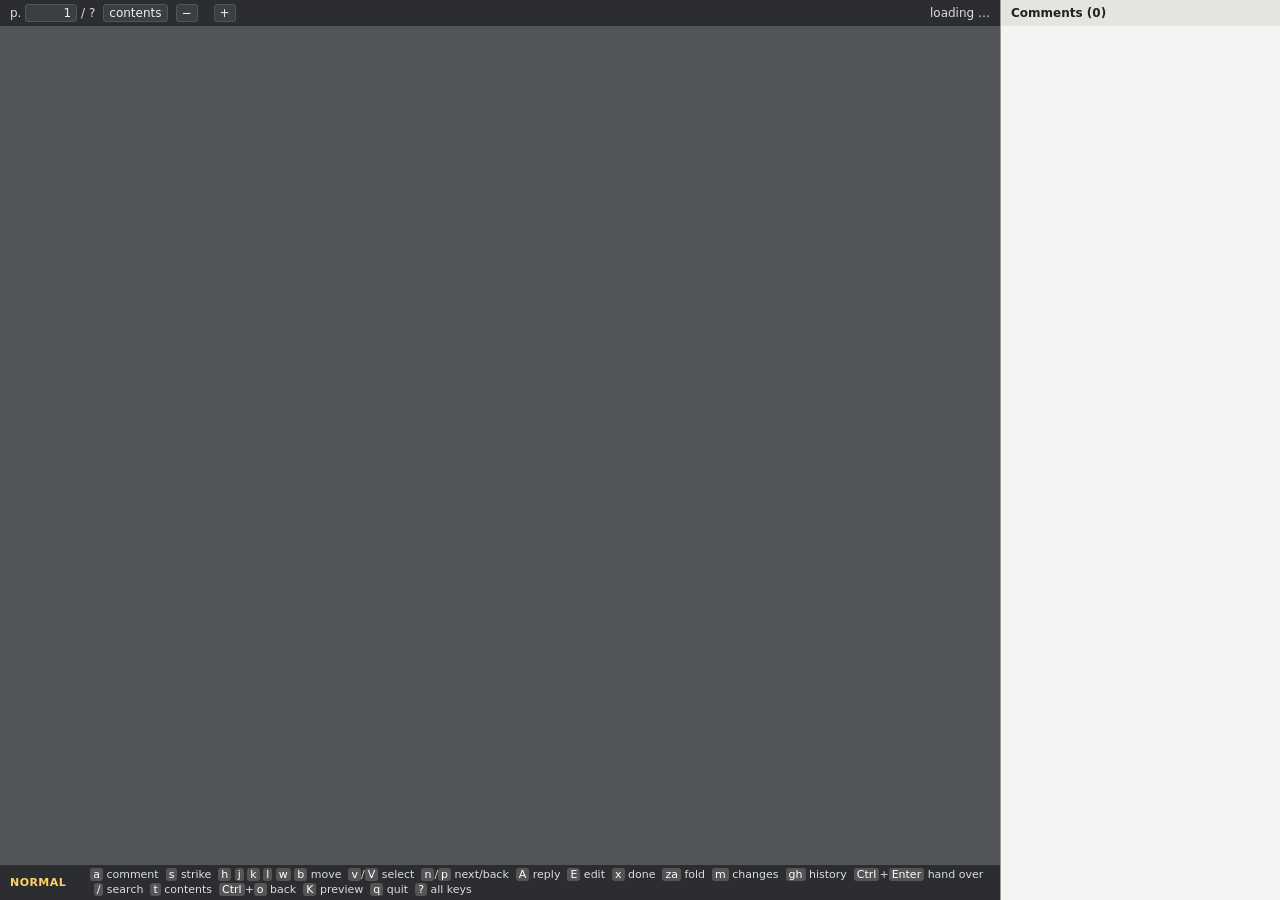
==== just_doc/web/index.html @ 3906ae43 "viewer: mark a comment done with x An answer that needs no reply stays open until the assistant mark" ====
<!doctype html>
<html lang="en">
<head>
<meta charset="utf-8">
<title>just-doc</title>
<link rel="stylesheet" href="pdfjs/pdf_viewer.css">
<style>
  :root { --side: 280px; --bar: 26px; }
  body.no-side { --side: 0px; }
  body.no-side #side { display: none; }
  body.no-hl .pg .hl div:not(.on) { display: none; }
  body.single .pg:not(.show) { display: none; }
  html, body { margin: 0; background: #525659; font: 14px/1.4 system-ui, sans-serif; color: #222; }
  #bar { position: fixed; top: 0; left: 0; right: var(--side); height: var(--bar); z-index: 20;
         background: #2b2d30; color: #ddd; display: flex; align-items: center; gap: 8px; padding: 0 10px;
         box-sizing: border-box; white-space: nowrap; overflow: hidden; font-size: 12px; }
  #bar input, #bar select, #bar button { background: #3c3f41; color: #eee; border: 1px solid #555;
         border-radius: 3px; padding: 0 5px; font: inherit; }
  #bar input { width: 40px; text-align: right; }
  #bar select { max-width: 260px; }
  #foot { position: fixed; left: 0; right: var(--side); bottom: 0; min-height: 22px; z-index: 20; background: #2b2d30;
          color: #ddd; display: flex; align-items: center; flex-wrap: wrap; gap: 2px 12px; padding: 3px 10px;
          box-sizing: border-box; font-size: 11px; line-height: 1.3; }
  #keys { flex: 1; min-width: 0; }
  #mode { color: #ffd166; font-weight: 700; text-transform: uppercase; letter-spacing: .04em; flex: none; }
  #bar kbd, #foot kbd { background: #555; border-radius: 3px; padding: 0 5px; color: #fff; font: inherit; }
  #foot kbd { padding: 0 3px; }
  #status { margin-left: auto; }
  #toast { position: fixed; left: calc((100% - var(--side)) / 2); bottom: 48px; transform: translateX(-50%); z-index: 40;
           background: #1f7a3a; color: #fff; padding: 10px 18px; border-radius: 6px; font-size: 15px;
           box-shadow: 0 4px 16px rgba(0,0,0,.4); display: none; }
  #toast.err { background: #b00020; }
  #status.err { color: #ff6b6b; font-weight: bold; }
  #hint { color: #ffd166; }
  #past { display: none; border-radius: 10px; padding: 1px 10px; font-weight: 700; background: #fff; color: #6a3fa0; }
  body.past #past { display: inline-block; }
  body.past #bar { background: #6a3fa0; }
  #news { display: none; border-radius: 10px; padding: 1px 10px; font-weight: 700; background: #555; color: #ddd; }
  #news.wait, #news.new, #news.agent { display: inline-block; }
  #news.agent { background: #1f7a3a; color: #fff; }
  #news.ready { display: inline-block; background: #1f9a45; color: #fff; font-size: 15px; padding: 2px 14px;
                box-shadow: 0 0 0 3px rgba(31, 154, 69, .35); }
  #news.lost { display: inline-block; background: #f0a000; color: #222; }
  #news.new { background: #2f7bff; color: #fff; }
  .it.new { background: #e3edff; box-shadow: inset 3px 0 0 #2f7bff; }
  #pages { padding: calc(var(--bar) + 10px) var(--side) 34px 0; box-sizing: border-box; display: flex; flex-direction: column;
           align-items: center; gap: 12px; min-width: max-content; }
  .pg { position: relative; background: #fff; box-shadow: 0 1px 6px rgba(0,0,0,.5); flex: none; }
  .pg canvas { position: absolute; left: 0; top: 0; width: 100%; height: 100%; }
  .pg .hl { position: absolute; inset: 0; z-index: 1; pointer-events: none; mix-blend-mode: multiply; }
  .pg .hl div { position: absolute; background: #ffe45c; border-radius: 2px; }
  .pg .hl div.c { background: #ffb347; }
  .pg .hl div.box { background: rgba(255, 179, 71, .16); border: 2px solid #f08000; box-sizing: border-box; }
  /* a point: a drop-shaped pin whose tip is at the point (the stored rectangle has no size) */
  .pg .hl div.pin { width: 14px !important; height: 14px !important; margin: -19px 0 0 -7px; background: #f08000;
                    border-radius: 50% 50% 50% 0; transform: rotate(-45deg); }
  .pg .hl div.strike { background: linear-gradient(transparent 44%, #d00000 44%, #d00000 56%, transparent 56%); border-radius: 0; }
  /* the selected comment: a thick frame that blinks when it is new, and the other marks step back */
  .pg .hl div.on { outline: 3px solid #d00000; outline-offset: 1px; }
  body.has-sel .pg .hl div:not(.on) { opacity: .3; }
  .pg .hl div.done:not(.on) { opacity: .3; }
  .pg .lk { position: absolute; inset: 0; z-index: 1; pointer-events: none; }
  .pg .lk div { position: absolute; box-sizing: border-box; background: rgba(0, 90, 255, .07);
                border-bottom: 2px solid rgba(0, 90, 255, .55); border-radius: 2px 2px 0 0; }
  body.no-hl .pg .lk { display: none; }
  .pg .textLayer { z-index: 2; }
  #cur { position: absolute; z-index: 3; background: rgba(0, 90, 255, .32); outline: 1px solid #0050d0;
         border-radius: 1px; pointer-events: none; }
  .pg .draw { position: absolute; z-index: 3; border: 2px dashed #d00000; background: rgba(208, 0, 0, .08);
              box-sizing: border-box; pointer-events: none; }
  body.onlink .pg, body.onlink .textLayer span { cursor: pointer !important; }
  body.rectmode, body.rectmode .pg, body.rectmode .textLayer span { cursor: crosshair !important; user-select: none; }
  .pg .num { position: absolute; right: -4px; top: 0; transform: translateX(100%); color: #bbb; font-size: 12px; }
  #side { position: fixed; top: 0; right: 0; bottom: 0; width: var(--side); background: #f4f4f2;
          border-left: 1px solid #999; overflow-y: auto; z-index: 21; box-sizing: border-box; font-size: 12px; line-height: 1.35; }
  #side h1 { font-size: 12px; margin: 0; padding: 5px 10px; background: #e4e4e0; position: sticky; top: 0; }
  .it { padding: 5px 10px; border-bottom: 1px solid #ddd; cursor: pointer; }
  .it:hover { background: #eaeae6; }
  .it.on { background: #ffe9e0; box-shadow: inset 4px 0 0 #d00000; outline: 2px solid #d00000; outline-offset: -2px; }
  .it .l1 { display: flex; gap: 6px; align-items: baseline; white-space: nowrap; color: #777; font-size: 11px; }
  .it .l1 .qq { overflow: hidden; text-overflow: ellipsis; min-width: 0; color: #555; font-style: italic; font-size: 12px; }
  .st { flex: none; padding: 0 6px; border-radius: 8px; font-size: 10px; font-weight: 700; background: #e4e4e0; color: #666; white-space: nowrap; }
  .st.new { background: #2f7bff; color: #fff; }
  .st.read { background: #dbe7ff; color: #0050d0; }
  .st.wait { background: #ffe0b0; color: #7a4300; }
  .st.skip { background: #f6cccc; color: #8a1c1c; }
  .st.done { background: #c9f2c9; color: #14601f; }
  .st.chg { background: #fff; color: #2f7bff; box-shadow: inset 0 0 0 1px #2f7bff; }
  #help h3 { margin: 14px 0 6px; font-size: 13px; }
  .it.chg.seen:not(.on) { opacity: .55; }
  .grp.chgs { cursor: pointer; }
  .grp.chgs:hover { background: #e0e0db; }
  .it .l2 { margin-top: 1px; overflow: hidden; text-overflow: ellipsis; white-space: nowrap; }
  .it .l2 b { color: #0050d0; }
  .it .l2.me b { color: #777; }
  .it:not(.open) .q, .it:not(.open) .c, .it:not(.open) .r, .it.open .l2, .it.open .qq { display: none; }
  .it .q { color: #555; font-style: italic; display: -webkit-box; -webkit-line-clamp: 3;
           -webkit-box-orient: vertical; overflow: hidden; }
  .it .q.strike { text-decoration: line-through; text-decoration-color: #d00000; }
  .it .c { margin-top: 2px; white-space: pre-wrap; font-weight: 600; }
  .it .c.none { color: #aaa; font-weight: normal; }
  .it.done { opacity: .55; }
  .it.old { opacity: .4; }
  .grp { padding: 3px 10px; background: #e9e9e5; color: #555; font-size: 11px; font-weight: 700; text-transform: uppercase;
         letter-spacing: .03em; border-bottom: 1px solid #ddd; }
  .grp.old { color: #999; }
  .pg .hl div.fixed { background: #8fdf8f; }
  /* a change has no fill, only a blue line under it: a fill is a comment of yours */
  .pg .hl div.chg { background: linear-gradient(transparent calc(100% - 2px), #2f7bff calc(100% - 2px)); border-radius: 0; }
  .pg .hl div.chg.cut { background: #d00000; }
  /* a wavy line: a change that no comment is near, so nobody asked for it */
  .pg .hl div.chg.own { background: url("data:image/svg+xml,%3Csvg xmlns='http://www.w3.org/2000/svg' width='8' height='5'%3E%3Cpath d='M0 3.5 Q2 0.5 4 3.5 T8 3.5' fill='none' stroke='%232f7bff' stroke-width='1.6'/%3E%3C/svg%3E") repeat-x left bottom / 8px 5px; }
  .pg .hl div.chg.own.cut { background: #d00000; outline: 2px dashed #2f7bff; outline-offset: 1px; }
  .pg .hl div.chg.seen { opacity: .35; }
  .pg .hl div.chg.on { opacity: 1; }
  .pg canvas.old { position: absolute; left: 0; top: 0; z-index: 3; box-shadow: 0 0 0 3px #f08000; }
  .pg .card { scroll-margin: calc(var(--bar) + 10px) 0 44px; max-height: calc(100vh - var(--bar) - 70px); overflow-y: auto; position: absolute; z-index: 6; max-width: 460px; padding: 6px 9px; background: #fff; color: #222;
               border: 2px solid #2f7bff; border-radius: 6px; box-shadow: 0 4px 14px rgba(0,0,0,.35);
               font: 14px/1.45 system-ui, sans-serif; }
  .pg .card.own { border-style: dashed; }
  .pg .card .h { font-size: 12px; color: #666; margin-bottom: 3px; }
  .pg .card .h b { color: #fff; background: #2f7bff; border-radius: 8px; padding: 0 7px; font-weight: 600; }
  .pg .card .ctx { color: #888; }
  .pg .card del { color: #c00000; background: #ffe3e3; text-decoration-thickness: 2px; }
  .pg .card ins { color: #0b5d1e; background: #d4f5d4; text-decoration: none; font-weight: 600; }
  .pg .card .k { margin-top: 4px; font-size: 11px; color: #777; }
  .pg .card .t { font-size: 15px; font-weight: 700; color: #0050d0; }
  .pg .card .h .n { float: right; margin-left: 12px; }
  .pg .card .yours { color: #777; font-size: 12px; }
  .pg .card .yours b, .pg .card .rep.mine b { color: #777; font-weight: 600; }
  .pg .card .rep { margin: 3px 0 0 4px; padding-left: 6px; border-left: 3px solid #0050d0; white-space: pre-wrap; }
  .pg .card .rep b { color: #0050d0; }
  .pg .card .rep.mine { border-left-color: #bbb; color: #666; font-size: 12px; }
  .pg .card .chl { margin-top: 4px; padding-top: 4px; border-top: 1px solid #eee; }
  .pg .card .none { margin-top: 4px; color: #999; font-size: 12px; }
  .pg .card .was { color: #777; font-size: 12px; }
  /* a card beside the page: a bar in the right margin beside the lines of the comment, and an arm to the card */
  .pg .cardlink { position: absolute; z-index: 5; background: #2f7bff; pointer-events: none; border-radius: 2px; }
  /* the preview of a link's target: a crop of the target page, in the style of the card */
  #peek { position: fixed; z-index: 30; display: none; width: min(560px, 45vw); background: #fff; color: #222;
          border: 2px solid #2f7bff; border-radius: 6px; box-shadow: 0 4px 14px rgba(0,0,0,.35); overflow: hidden; cursor: pointer; }
  #peek.open { display: block; }
  #peek .h { font: 12px/1.6 system-ui, sans-serif; color: #666; padding: 1px 9px; border-bottom: 1px solid #eee; }
  #peek canvas { display: block; width: 100%; }
  .pg .card kbd { background: #eee; border: 1px solid #ccc; border-radius: 3px; padding: 0 4px; font: inherit; }
  .pg .oldtag { position: absolute; left: 0; top: 0; z-index: 4; padding: 2px 8px; background: #f08000; color: #fff;
                font: 12px sans-serif; border-radius: 0 0 4px 0; }
  #changes { display: none; border-radius: 10px; padding: 1px 10px; background: #2f7bff; color: #fff; max-width: 45vw;
             overflow: hidden; text-overflow: ellipsis; white-space: nowrap; vertical-align: bottom; }
  .it .q s { text-decoration-color: #d00000; }
  .it .q u { text-decoration: none; background: #c9f2c9; color: #222; }
  #side h1 small { font-weight: normal; color: #666; }
  .it .r { margin: 3px 0 0 4px; padding-left: 6px; border-left: 2px solid #0050d0; white-space: pre-wrap; }
  .it .r b { color: #0050d0; }
  .it .r.mine { border-left-color: #999; font-weight: 600; }
  #editor { display: none; margin-top: 6px; padding-top: 6px; border-top: 1px solid #eee; }
  .pg .card #editor { display: block; }
  .pg .card.editing { width: 440px; }
  #editor textarea { width: 100%; height: 70px; box-sizing: border-box; padding: 4px 6px; border: 1px solid #ccc; border-radius: 4px;
                     outline: 0; resize: vertical; font: 14px/1.4 system-ui, sans-serif; }
  #editor textarea:focus { border-color: #2f7bff; }
  #editor small { color: #888; font-size: 11px; }
  ::highlight(find) { background-color: rgba(255, 150, 0, .38); }
  ::highlight(pieces) { background-color: rgba(0, 0, 255, .25); }
  ::highlight(findcur) { background-color: rgba(225, 0, 110, .45); }
  #findbox { display: none; align-items: center; gap: 2px; color: #ffd166; flex: none; }
  #findbox.open { display: inline-flex; }
  #findbox input { width: 260px; background: #3c3f41; color: #eee; border: 1px solid #555; border-radius: 4px;
          padding: 1px 6px; font: inherit; }
  #findinfo { color: #ffd166; flex: none; }
  #toc { position: fixed; top: var(--bar); left: 0; bottom: 0; width: 400px; max-width: 80vw; z-index: 45; display: none;
         background: #f4f4f2; border-right: 1px solid #999; box-shadow: 4px 0 16px rgba(0,0,0,.4); overflow-y: auto; }
  #toc.open { display: block; }
  #hist { position: fixed; top: var(--bar); left: 0; bottom: 0; width: 520px; max-width: 90vw; z-index: 45; display: none;
          background: #f4f4f2; border-right: 1px solid #999; box-shadow: 4px 0 16px rgba(0,0,0,.4); overflow-y: auto;
          font-size: 13px; line-height: 1.4; }
  #hist.open { display: block; }
  #hist h1 { font-size: 14px; margin: 0; padding: 10px 12px; background: #e4e4e0; position: sticky; top: 0; z-index: 1; }
  #hist h1 small { font-weight: normal; color: #777; }
  .hr { border-bottom: 1px solid #ddd; padding-bottom: 4px; }
  .hr.on { box-shadow: inset 3px 0 0 #d00000; background: #fff4ef; }
  .hh { padding: 6px 12px; cursor: pointer; font-weight: 700; }
  .hh small { font-weight: normal; color: #777; }
  .hs { margin: 6px 12px 2px; color: #777; font-size: 11px; font-weight: 700; text-transform: uppercase; }
  .hi { margin: 2px 12px 2px 18px; cursor: pointer; }
  .hi:hover { background: #eaeae6; }
  .hi i { color: #555; }
  .hi b { color: #0050d0; }
  .hi .ctx { color: #888; }
  .hi del { color: #c00000; background: #ffe3e3; }
  .hi ins { color: #0b5d1e; background: #d4f5d4; text-decoration: none; font-weight: 600; }
  .hn { margin: 2px 12px 8px 18px; color: #999; }
  #toc h1 { font-size: 14px; margin: 0; padding: 10px 12px; background: #e4e4e0; position: sticky; top: 0; }
  #toc h1 small { font-weight: normal; color: #777; }
  .t { display: flex; gap: 10px; padding: 4px 12px; cursor: pointer; }
  .t:hover { background: #eaeae6; }
  .t.on { background: #ffe9e0; box-shadow: inset 3px 0 0 #d00000; }
  .t .n { margin-left: auto; color: #777; }
  #help { position: fixed; inset: 0; z-index: 50; background: rgba(20,20,22,.72); display: none;
          align-items: center; justify-content: center; }
  #help.open { display: flex; }
  #help .card { background: #f4f4f2; color: #222; border-radius: 8px; padding: 18px 24px; max-width: 560px;
          max-height: 82vh; overflow: auto; box-shadow: 0 8px 30px rgba(0,0,0,.5); }
  #help h2 { margin: 0 0 12px; font-size: 15px; }
  #help table { border-collapse: collapse; font-size: 13px; width: 100%; }
  #help td { padding: 3px 16px 3px 0; vertical-align: top; }
  #help td:first-child { white-space: nowrap; color: #555; }
  #help kbd { background: #ddd; border: 1px solid #bbb; border-radius: 3px; padding: 0 5px; font: inherit; }
  #help .sub td:first-child { color: #999; padding-left: 14px; }
  #hq { width: 100%; box-sizing: border-box; margin: 0 0 10px; padding: 4px 6px; font: 13px sans-serif;
        border: 1px solid #bbb; border-radius: 4px; background: #fff; color: #222; }
</style>
</head>
<body>
<div id="bar">
  <span>p. <input id="pno" type="text" value="1"> / <span id="pcount">?</span></span>
  <button id="tocbtn">contents</button>
  <button id="zout">−</button><span id="zval"></span><button id="zin">+</button>
  <span id="past"></span>
  <span id="news"></span>
  <span id="changes"></span>
  <span id="hint"></span>
  <span id="status">loading …</span>
</div>
<div id="pages"></div>
<div id="foot"><span id="mode">normal</span><span id="findbox">/<input id="q" type="text" spellcheck="false"></span><span id="findinfo"></span><span id="keys"><kbd>a</kbd> comment &nbsp;<kbd>s</kbd> strike &nbsp;<kbd>h</kbd> <kbd>j</kbd> <kbd>k</kbd> <kbd>l</kbd> <kbd>w</kbd> <kbd>b</kbd> move &nbsp;<kbd>v</kbd>/<kbd>V</kbd> select &nbsp;<kbd>n</kbd>/<kbd>p</kbd> next/back &nbsp;<kbd>A</kbd> reply &nbsp;<kbd>E</kbd> edit &nbsp;<kbd>x</kbd> done &nbsp;<kbd>za</kbd> fold &nbsp;<kbd>m</kbd> changes &nbsp;<kbd>gh</kbd> history &nbsp;<kbd>Ctrl</kbd>+<kbd>Enter</kbd> hand over &nbsp;<kbd>/</kbd> search &nbsp;<kbd>t</kbd> contents &nbsp;<kbd>Ctrl</kbd>+<kbd>o</kbd> back &nbsp;<kbd>K</kbd> preview &nbsp;<kbd>q</kbd> quit &nbsp;<kbd>?</kbd> all keys</span></div>
<div id="side"><h1>Comments (<span id="count">0</span>) <small id="archive"></small></h1><div id="list"></div></div>
<div id="peek"><div class="h"></div><canvas></canvas></div>
<div id="toc"><h1>Contents <small>j / k move · Enter go · Esc close</small></h1><div id="toclist"></div></div>
<div id="hist"><h1>History <small>j / k move · Enter shows the round in the window · Esc closes</small></h1><div id="histlist"></div></div>
<div id="toast"></div>
<div id="help"><div class="card">
  <h2>Keys — <kbd>/</kbd> filters, <kbd>?</kbd> or <kbd>Esc</kbd> closes</h2>
  <input id="hq" type="text" spellcheck="false" placeholder="/ filter: type a key or a word">
  <table>
    <tr><td><kbd>a</kbd></td><td>comment on the selected text; on a comment: reply once it is answered, else edit it</td></tr>
    <tr><td><kbd>A</kbd></td><td>reply to the selected comment, the one of the card or the one under the cursor</td></tr>
    <tr><td><kbd>E</kbd></td><td>edit your comment; the other side does not see the change, so after an answer reply instead</td></tr>
    <tr><td><kbd>x</kbd></td><td>mark the comment done yourself, when the answer needs no reply; <kbd>x</kbd> again opens it</td></tr>
    <tr><td><kbd>za</kbd></td><td>open or close the row of the comment in the list, or on a change the group of changes; <kbd>zR</kbd> / <kbd>zM</kbd> open / close all rows</td></tr>
    <tr class="sub"><td><kbd>a</kbd></td><td>on a change: comment on it; <kbd>A</kbd> on a comment: reply</td></tr>
    <tr><td><kbd>gh</kbd></td><td>history: the rounds so far, with what was handed over, answered and changed; <kbd>Enter</kbd> shows the document as it was at the end of a round</td></tr>
    <tr><td><kbd>D</kbd></td><td>show or hide the comments that are done</td></tr>
    <tr><td><kbd>q</kbd> <kbd>y</kbd></td><td>stop just-doc and close its windows</td></tr>
    <tr><td><kbd>m</kbd> / <kbd>M</kbd></td><td>mark what changed since the last hand-over / the last commit; again: hide</td></tr>
    <tr><td><kbd>gb</kbd></td><td>show the page as it was before the changes; <kbd>gb</kbd> or <kbd>Esc</kbd> goes back</td></tr>
    <tr><td><kbd>Ctrl</kbd> <kbd>Enter</kbd></td><td>hand the comments over to the <code>just-doc --wait</code> that is waiting for them</td></tr>
    <tr><td><kbd>s</kbd></td><td>strike through the selected text: it should be deleted</td></tr>
    <tr><td><kbd>r</kbd></td><td>draw a rectangle and comment (for a figure, equation or code); click instead of drag: a point, for a place with no text</td></tr>
    <tr><td><kbd>d</kbd></td><td>delete the selected highlight or rectangle</td></tr>
    <tr><td><kbd>u</kbd></td><td>undo the last delete</td></tr>
    <tr><td><kbd>c</kbd></td><td>hide or show the comment list</td></tr>
    <tr><td><kbd>C</kbd></td><td>hide or show the highlights on the page</td></tr>
    <tr><td><kbd>n</kbd> / <kbd>p</kbd></td><td>next / previous in the comment list, from the top: what was answered first, then the open ones, then the changes; done ones of earlier rounds are skipped unless <kbd>D</kbd> shows them; a card shows the reply, your comment and the change (<kbd>gn</kbd> / <kbd>gN</kbd> do the same)</td></tr>
    <tr><td><kbd>Enter</kbd></td><td>follow the link under the cursor; <kbd>Tab</kbd> moves the cursor to the next link</td></tr>
    <tr><td><kbd>K</kbd></td><td>preview the target of the link under the cursor (resting the mouse on a link does the same); <kbd>j</kbd> / <kbd>k</kbd> or the wheel scroll it within the page, a click on it goes there, <kbd>Esc</kbd> or <kbd>K</kbd> closes it</td></tr>
    <tr><td><kbd>Ctrl</kbd> <kbd>o</kbd> / <kbd>i</kbd></td><td>jump back to where you were / forward again; the back / forward buttons of the mouse do the same</td></tr>
    <tr><td><kbd>/</kbd></td><td>search the whole PDF; <kbd>Enter</kbd> starts it</td></tr>
    <tr class="sub"><td><kbd>n</kbd> / <kbd>N</kbd></td><td>next / previous match, while a search is active</td></tr>
    <tr class="sub"><td><kbd>Esc</kbd></td><td>end the search</td></tr>
    <tr><td><kbd>t</kbd></td><td>table of contents: <kbd>j</kbd> <kbd>k</kbd> move, <kbd>Enter</kbd> go</td></tr>
    <tr><td><kbd>h</kbd> <kbd>l</kbd></td><td>move the cursor (blue) by character</td></tr>
    <tr><td><kbd>w</kbd> <kbd>b</kbd> <kbd>e</kbd></td><td>next word / word start / word end</td></tr>
    <tr><td><kbd>j</kbd> <kbd>k</kbd>, <kbd>↓</kbd> <kbd>↑</kbd></td><td>move the cursor by line; the page follows</td></tr>
    <tr><td><kbd>0</kbd> <kbd>$</kbd></td><td>start / end of the line</td></tr>
    <tr><td><kbd>f</kbd> / <kbd>F</kbd> + character</td><td>go to that character after / before the cursor on the line</td></tr>
    <tr><td><kbd>;</kbd> / <kbd>,</kbd></td><td>repeat the last <kbd>f</kbd> or <kbd>F</kbd> / the same the other way</td></tr>
    <tr><td><kbd>3w</kbd> <kbd>5j</kbd></td><td>a number first repeats the move</td></tr>
    <tr><td><kbd>gg</kbd> / <kbd>G</kbd></td><td>go to the top / bottom, the cursor too; <kbd>12G</kbd> goes to page 12</td></tr>
    <tr><td><kbd>Ctrl</kbd> <kbd>d</kbd> / <kbd>u</kbd></td><td>half a page down / up</td></tr>
    <tr><td><kbd>zt</kbd> <kbd>zz</kbd> <kbd>zb</kbd></td><td>scroll the cursor line near the top (two lines above it) / to the middle / near the bottom</td></tr>
    <tr><td><kbd>←</kbd> / <kbd>→</kbd></td><td>previous / next page</td></tr>
    <tr><td><kbd>P</kbd></td><td>show one page at a time, fitted to the window; <kbd>P</kbd> again goes back</td></tr>
    <tr><td><kbd>v</kbd> / <kbd>V</kbd></td><td>start a visual / visual line selection at the cursor</td></tr>
    <tr class="sub"><td>the keys above</td><td>extend the selection</td></tr>
    <tr class="sub"><td><kbd>o</kbd></td><td>move the other end of the selection</td></tr>
    <tr class="sub"><td><kbd>iw</kbd> <kbd>is</kbd> <kbd>ip</kbd></td><td>select the word / sentence / paragraph at the cursor</td></tr>
    <tr class="sub"><td><kbd>i(</kbd> <kbd>i[</kbd> <kbd>i{</kbd> <kbd>i"</kbd> <kbd>i'</kbd></td><td>select the text inside the brackets or quotes; <kbd>A(</kbd> takes them too</td></tr>
    <tr class="sub"><td><kbd>a</kbd> / <kbd>s</kbd></td><td>comment on / strike through the selection</td></tr>
    <tr><td><kbd>Ctrl</kbd> wheel, <kbd>Ctrl</kbd> <kbd>+</kbd> <kbd>-</kbd> <kbd>0</kbd></td><td>zoom around the pointer</td></tr>
    <tr><td><kbd>Ctrl</kbd> <kbd>S</kbd></td><td>export a copy of the PDF with the comments inside</td></tr>
    <tr><td><kbd>Ctrl</kbd> <kbd>Shift</kbd> <kbd>S</kbd></td><td>markdown or HTML file: save the PDF made from it next to it, without comments</td></tr>
    <tr><td><kbd>H</kbd> / <kbd>L</kbd></td><td>previous / next tab, when several documents are open; also <kbd>Alt</kbd> <kbd>←</kbd> / <kbd>→</kbd></td></tr>
    <tr><td><kbd>Ctrl</kbd> <kbd>w</kbd></td><td>close the tab; also <kbd>Alt</kbd> <kbd>w</kbd></td></tr>
    <tr><td><kbd>?</kbd></td><td>show or hide this list</td></tr>
    <tr><td><kbd>Esc</kbd></td><td>cancel / deselect</td></tr>
  </table>
  <h3>The marks in the comment list</h3>
  <table>
    <tr><td><span class="st draft">not handed over</span></td><td>written or answered after your last <kbd>Ctrl</kbd> <kbd>Enter</kbd>: the assistant gets it with the next one</td></tr>
    <tr><td><span class="st wait">not seen yet</span></td><td>handed over, but no <code>just-doc --wait</code> has shown it to the assistant yet</td></tr>
    <tr><td><span class="st skip">seen 10:42, no reply</span></td><td>the assistant was shown it at that time and neither answered nor marked it done</td></tr>
    <tr><td><span class="st new">new reply</span></td><td>the assistant answered and you have not looked at it yet; <span class="st new">new: done</span> it marked it done</td></tr>
    <tr><td><span class="st read">answered</span></td><td>the assistant spoke last and you have looked at it; answer with <kbd>A</kbd> if you do not agree, or mark it done with <kbd>x</kbd></td></tr>
    <tr><td><span class="st done">done ✓</span></td><td>the assistant or you (<kbd>x</kbd>) marked it done; it leaves the list at your next <kbd>Ctrl</kbd> <kbd>Enter</kbd> (<kbd>D</kbd> shows it again)</td></tr>
    <tr><td><span class="st chg">change</span></td><td>a change in the document since the last hand-over that no comment asked for</td></tr>
  </table>
</div></div>
<div id="editor"><textarea id="etext" placeholder="comment …"></textarea>
  <small>Enter saves · Shift+Enter new line · Esc cancels</small></div>

<script type="module">
import * as pdfjsLib from './pdfjs/pdf.min.mjs';
pdfjsLib.GlobalWorkerOptions.workerSrc = './pdfjs/pdf.worker.min.mjs';

const $ = id => document.getElementById(id);
// the document of this viewer; the window can hold several, one per tab
const DOC = new URLSearchParams(location.search).get('d') || '';
// a round from the history (gh): the document as it was at the end of that round, read only
const AT = parseInt(new URLSearchParams(location.search).get('at'), 10) || 0;
const BASE = AT ? 'round' : 'handed';
const api = path => path + (DOC ? '?d=' + DOC : '');
// page, zoom and page view are remembered for each document, the rest for all
const OWN = ['page', 'scale', 'single', 'scaleBefore', 'seen', 'waiting', 'placed', 'filed', 'changes', 'chgseen'];
const store = {
  // a round of the history keeps what was seen in it apart; page and zoom are shared
  key: k => (OWN.includes(k) ? DOC + (AT && !['page', 'scale', 'single', 'scaleBefore'].includes(k) ? '@' + AT : '') + ':' : '') + k,
  get(k, d) { try { const v = localStorage.getItem(store.key(k)); return v === null ? d : JSON.parse(v); } catch { return d; } },
  set(k, v) { try { localStorage.setItem(store.key(k), JSON.stringify(v)); } catch {} },
};

const state = { scale: store.get('scale', 1.5), annots: [], sel: null, undo: [], editing: null,
                mode: 'normal', cursor: null, anchor: null, pieces: null, pending: '', count: '', wantX: null, find: null, tocAt: 0, single: 0, scaleBefore: 0, cursorTo: null, back: [], fwd: [],
                // the list: all rows open (zR), rows opened or closed one by one (za), the selected row closed
                allOpen: false, flip: new Set(), selFolded: false, chgOpen: false };
const dpr = window.devicePixelRatio || 1;
const pagesEl = $('pages');
const pgs = [];        // 1-based: page element
const rendered = {};   // page number -> {canvas, tlDiv, tl, task, scale, pending}
const links = {};      // page number -> links of the page, positions in points from the top-left corner
const wordCache = {};  // page number -> word list, for visual mode; dropped when the page is unloaded
let zoomTimer = 0;

const pdf = await pdfjsLib.getDocument(AT ? api('/api/before') + (DOC ? '&' : '?') + 'k=round&n=' + (AT + 1) : api('/doc')).promise;
const base = (await pdf.getPage(1)).getViewport({ scale: 1 });
$('pcount').textContent = pdf.numPages;
let info = {};
try { info = await (await fetch(api('/api/info'))).json(); document.title = info.name + ' – just-doc'; } catch {}

for (let i = 1; i <= pdf.numPages; i++) {
  const pg = document.createElement('div');
  pg.className = 'pg';
  pg.dataset.page = i;
  pg.innerHTML = `<div class="hl"></div><div class="num">${i}</div>`;
  pagesEl.appendChild(pg);
  pgs[i] = pg;
}

function applyScale() {
  for (let i = 1; i <= pdf.numPages; i++) {
    pgs[i].style.width = base.width * state.scale + 'px';
    pgs[i].style.height = base.height * state.scale + 'px';
    pgs[i].style.setProperty('--scale-factor', state.scale);
  }
  $('zval').textContent = Math.round(state.scale * 100) + ' %';
}

async function renderPage(i) {
  let rec = rendered[i];
  if (rec && (rec.scale === state.scale || rec.pending === state.scale)) return;
  if (!rec) rec = rendered[i] = {};
  const want = rec.pending = state.scale;
  const page = await pdf.getPage(i);
  if (rendered[i] !== rec || rec.pending !== want) return;
  if (!links[i]) {
    links[i] = [];
    const flat = page.getViewport({ scale: 1 });
    page.getAnnotations().then(list => {
      links[i] = list.filter(a => a.subtype === 'Link' && (a.dest || a.url)).map(a => {
        const [x1, y1, x2, y2] = flat.convertToViewportRectangle(a.rect);
        return { x: Math.min(x1, x2), y: Math.min(y1, y2), w: Math.abs(x2 - x1), h: Math.abs(y2 - y1), dest: a.dest, url: a.url };
      });
      // links are marked with a blue underline; sizes in percent follow the zoom by themselves
      const layer = document.createElement('div');
      layer.className = 'lk';
      for (const l of links[i]) {
        const d = document.createElement('div');
        d.style.cssText = `left:${l.x / base.width * 100}%;top:${l.y / base.height * 100}%;width:${l.w / base.width * 100}%;height:${l.h / base.height * 100}%`;
        layer.appendChild(d);
      }
      pgs[i].appendChild(layer);
    }).catch(() => {});
  }
  const vp = page.getViewport({ scale: want });
  const canvas = document.createElement('canvas');
  canvas.width = Math.floor(vp.width * dpr);
  canvas.height = Math.floor(vp.height * dpr);
  try { rec.task?.cancel(); } catch {}
  const task = rec.task = page.render({ canvasContext: canvas.getContext('2d'), viewport: vp,
                                        transform: dpr !== 1 ? [dpr, 0, 0, dpr, 0, 0] : null });
  if (!rec.tlDiv) {
    // the text layer is sized through --scale-factor, so it is built once and follows the zoom
    const tlDiv = rec.tlDiv = document.createElement('div');
    tlDiv.className = 'textLayer';
    pgs[i].appendChild(tlDiv);
    rec.tl = new pdfjsLib.TextLayer({ textContentSource: await page.getTextContent(), container: tlDiv, viewport: vp });
    rec.tl.render().then(() => { rec.tlReady = true; syncCursor(); if (state.cursorTo) state.cursorTo(); paintFind(); }).catch(() => {});
  }
  try { await task.promise; } catch { canvas.width = 0; return; }
  if (rendered[i] !== rec || rec.pending !== want) { canvas.width = 0; return; }
  // swap the sharp canvas in only when it is ready, so zooming never flashes white
  if (rec.canvas) { rec.canvas.width = 0; rec.canvas.remove(); }
  pgs[i].prepend(canvas);
  rec.canvas = canvas;
  rec.scale = want;
}

function unloadPage(i) {
  const rec = rendered[i];
  if (!rec) return;
  try { rec.task?.cancel(); } catch {}
  try { rec.tl?.cancel(); } catch {}
  if (rec.canvas) { rec.canvas.width = 0; rec.canvas.remove(); }
  rec.tlDiv?.remove();
  delete rendered[i];
  delete wordCache[i];
}

function currentPage(clientY = window.innerHeight * 0.35) {
  if (state.single) return state.single;
  const y = window.scrollY + clientY;
  let lo = 1, hi = pdf.numPages;
  while (lo < hi) { const m = (lo + hi + 1) >> 1; if (pgs[m].offsetTop <= y) lo = m; else hi = m - 1; }
  return lo;
}

function updateVisible() {
  const cur = currentPage();
  const keep = new Set();
  for (let i = Math.max(1, cur - 2); i <= Math.min(pdf.numPages, cur + 3); i++) keep.add(i);
  for (const k of Object.keys(rendered)) if (!keep.has(+k)) unloadPage(+k);
  for (const i of keep) renderPage(i);
  if (document.activeElement !== $('pno')) $('pno').value = cur;
  store.set('page', cur);
  syncCursor();
}
let raf = 0;
window.addEventListener('scroll', () => {
  if (!raf && !zoomTimer) raf = requestAnimationFrame(() => { raf = 0; updateVisible(); });
});

function goto(p, yPt = 0) {
  p = Math.min(pdf.numPages, Math.max(1, p | 0));
  if (state.single) {
    showSingle(p);
    window.scrollTo(0, yPt ? pgs[p].offsetTop + yPt * state.scale - 160 : 0);
  } else window.scrollTo(0, pgs[p].offsetTop + yPt * state.scale - (yPt ? 160 : $('bar').offsetHeight + 10));
  updateVisible();
}

// ---------- single page view: one page at a time, the others are hidden ----------

function showSingle(p) {
  if (state.single) pgs[state.single].classList.remove('show');
  state.single = p;
  pgs[p].classList.add('show');
}

// fit: zoom so that the whole page is in the window; the zoom from before comes back on leaving
function setSingle(on, fit = true) {
  const p = currentPage();
  if (on) {
    document.body.classList.add('single');
    showSingle(p);
    if (fit) {
      state.scaleBefore = state.scale;
      store.set('scaleBefore', state.scale);
      const width = window.innerWidth - $('side').offsetWidth - 24, height = window.innerHeight - $('bar').offsetHeight - 44;
      setScale(Math.min(width / base.width, height / base.height));
    }
    window.scrollTo(0, 0);
  } else {
    pgs[p].classList.remove('show');
    state.single = 0;
    document.body.classList.remove('single');
    if (state.scaleBefore) setScale(state.scaleBefore);
    goto(p);
  }
  store.set('single', on);
  setMode(state.mode);
  updateVisible();
}

function pageStep(dir) {
  const p = currentPage() + dir;
  if (p >= 1 && p <= pdf.numPages) goto(p);
}

// Zoom keeps the height cy of the window fixed and centres the page horizontally in the
// visible area (the window without the comment list). Pages are stretched at once and
// redrawn sharp a moment after the last zoom step.
function setScale(s, cx = (window.innerWidth - $('side').offsetWidth) / 2, cy = window.innerHeight / 2) {
  s = Math.min(6, Math.max(0.4, s));
  if (Math.abs(s - state.scale) < 1e-4) return;
  const p = currentPage(cy);
  const box = pgs[p].getBoundingClientRect();
  const fy = (cy - box.top) / box.height;
  state.scale = s;
  store.set('scale', s);
  applyScale();
  drawHighlights();
  drawCursor();
  if (state.oldShown) showOld(true); else showCard();
  const nb = pgs[p].getBoundingClientRect();
  const visible = window.innerWidth - $('side').offsetWidth;
  window.scrollBy(nb.left - (visible - nb.width) / 2, nb.top + fy * nb.height - cy);
  clearTimeout(zoomTimer);
  zoomTimer = setTimeout(() => { zoomTimer = 0; updateVisible(); }, 160);
}
window.addEventListener('wheel', e => {
  if (!e.ctrlKey) return;
  e.preventDefault();
  setScale(state.scale * Math.exp(-e.deltaY * 0.0015), e.clientX, e.clientY);
}, { passive: false });

// ---------- annotations ----------

function hint(msg) { $('hint').textContent = msg; clearTimeout(hint.t); hint.t = setTimeout(() => $('hint').textContent = '', 2500); }

async function save() {
  // a round of the history is read only: what is moved there stays there
  if (AT) return;
  try {
    const r = await fetch(api('/api/annotations'), { method: 'POST', headers: { 'Content-Type': 'application/json' },
                                             body: JSON.stringify({ annots: state.annots }) });
    if (!r.ok) throw new Error(r.status);
    $('status').className = '';
    $('status').textContent = 'saved ✓';
  } catch (e) {
    $('status').className = 'err';
    $('status').textContent = 'NOT SAVED – server is not responding';
  }
}

function toast(msg, err = false) {
  const t = $('toast');
  t.textContent = msg;
  t.className = err ? 'err' : '';
  t.style.display = 'block';
  clearTimeout(toast.t);
  toast.t = setTimeout(() => t.style.display = 'none', err ? 8000 : 4000);
}

// writes a copy of the PDF with the comments as ordinary PDF annotations
async function exportPdf() {
  if (state.editing) closeEditor(true);
  $('status').className = '';
  $('status').textContent = 'exporting …';
  try {
    await save();
    const r = await fetch(api('/api/export'), { method: 'POST' });
    const j = await r.json();
    if (!r.ok) throw new Error(j.error || r.status);
    $('status').textContent = 'saved ✓';
    toast(`Exported ${j.n} comment(s) to ${j.file}, next to the PDF`);
  } catch (e) {
    $('status').textContent = '';
    toast('Export failed: ' + e.message, true);
  }
}

// saves the PDF made from a markdown or an HTML file next to it, without the comments
async function savePdf() {
  try {
    const r = await fetch(api('/api/pdf'), { method: 'POST' });
    const j = await r.json();
    if (!r.ok) throw new Error(j.error || r.status);
    toast(`Saved the PDF as ${j.file}, next to the source file`);
  } catch (e) {
    toast('Saving the PDF failed: ' + e.message, true);
  }
}

function sortAnnots() {
  state.annots.sort((a, b) => a.rects[0].p - b.rects[0].p || a.rects[0].y - b.rects[0].y || a.rects[0].x - b.rects[0].x);
}

function drawHighlights() {
  for (let i = 1; i <= pdf.numPages; i++) pgs[i].querySelector('.hl').replaceChildren();
  for (const a of state.annots) {
    // a comment that is done leaves the page with the list (see filed); until then it is faded
    if (a.done && !listedNow(a) && a.id !== state.sel) continue;
    for (const r of a.rects) {
      const d = document.createElement('div');
      // green: the text was changed after the comment, and this is the new one
      d.className = (a.was !== undefined ? 'fixed ' : (a.kind ? a.kind + ' ' : '') + (a.comment ? 'c ' : '')) + (a.done ? 'done ' : '') + (a.id === state.sel ? 'on' : '');
      d.style.cssText = `left:${r.x * state.scale}px;top:${r.y * state.scale}px;width:${r.w * state.scale}px;height:${r.h * state.scale}px`;
      pgs[r.p]?.querySelector('.hl').appendChild(d);
    }
  }
  // the selected comment: the other marks step back
  document.body.classList.toggle('has-sel', state.annots.some(a => a.id === state.sel));
  const c = state.changes;
  for (const m of c ? c.marks : []) {
    for (const r of m.rects) {
      const d = document.createElement('div');
      d.className = 'chg' + (m.cut ? ' cut' : '') + (owner(m) ? '' : ' own') + (c.seen.includes(seenKey(m)) ? ' seen' : '')
                    + (state.item?.marks.includes(m) ? ' on' : '');
      d.style.cssText = `left:${r.x * state.scale}px;top:${r.y * state.scale}px;width:${r.w * state.scale}px;height:${r.h * state.scale}px`;
      pgs[r.p]?.querySelector('.hl').appendChild(d);
    }
  }
}

// A comment that is done leaves the list at the next Ctrl+Enter, if it was looked at by
// then ("filed"); D shows those too. It does not leave earlier, so nothing goes away
// while the replies are read.
let filed = store.get('filed', []);
const listedNow = a => !(a.done && filed.includes(a.id)) || isNew(a);
const listed = a => listedNow(a) || state.archive || a.id === state.sel;

// where a comment stands, for the mark on its row: [class, word]
// when the author last said something on a comment: its creation or their last reply, in ms
const spokeAt = a => Math.max(Date.parse(a.created) || 0, ...(a.replies || []).filter(r => !r.from).map(r => Date.parse(r.at) || 0));
// when a --wait last showed the comment to the assistant, in ms; 0 if never
const seenAt = a => Date.parse((a.seen || []).at(-1)) || 0;

function standing(a) {
  if (isNew(a)) return ['new', lastFrom(a) ? 'new reply' : 'new: done'];
  if (a.done) return ['done', 'done ✓'];
  if (lastFrom(a)) return ['read', 'answered'];
  // the author spoke last: since the hand-over, not shown to the assistant yet, or shown and left
  if (!rounds.length || spokeAt(a) > roundStart()) return ['draft', 'not handed over'];
  if (seenAt(a) >= spokeAt(a)) return ['skip', 'seen ' + new Date(seenAt(a)).toTimeString().slice(0, 5) + ', no reply'];
  return ['wait', 'not seen yet'];
}

// whether the row of a comment is open; the selected one is, unless it was closed with za
const unfolded = a => a.id === state.sel ? !state.selFolded : state.allOpen !== state.flip.has(a.id);

// za: open or close the row of the comment at hand; zR / zM: open / close all rows
function fold(all) {
  if (all) { state.allOpen = state.chgOpen = all === 'R'; state.flip.clear(); state.selFolded = !state.allOpen; drawList(); return; }
  if (state.item && !state.item.a && !state.sel) { state.chgOpen = !state.chgOpen; drawList(); return; }
  const id = target();
  if (!id) { hint('go to a comment first (n)'); return; }
  if (id === state.sel) state.selFolded = !state.selFolded;
  else if (!state.flip.delete(id)) state.flip.add(id);
  drawList();
  $('list').querySelector(`[data-id="${id}"]`)?.scrollIntoView({ block: 'nearest' });
}

// after a hand-over the list comes in groups: what is new first, what is older last;
// 0 before the first hand-over. The comments are in page order inside a group.
function groupOf(a) {
  const since = roundStart();
  return !since ? 0 : Date.parse(a.created) > since ? 1
    : (a.replies || []).some(r => r.from && Date.parse(r.at) > since) || Date.parse(a.done_at) > since ? 2 : a.done ? 4 : 3;
}
const listOrder = () => state.annots.filter(listed).map(a => [groupOf(a), a]).sort((x, y) => x[0] - y[0]).map(x => x[1]);

function drawList() {
  const shown = listOrder(), hidden = state.annots.length - shown.length;
  $('count').textContent = state.annots.filter(a => !a.done).length;
  $('archive').textContent = state.archive ? '· with the done ones · D hides them' : hidden ? `· ${hidden} done · D shows them` : '';
  const list = $('list');
  list.replaceChildren();
  const hhmm = new Date(roundStart()).toTimeString().slice(0, 5);
  const TITLE = AT ? ['', 'written in this round', `answered in round ${AT}`, 'open', 'earlier']
    : ['', 'new, not handed over yet', `answered since your Ctrl+Enter at ${hhmm}`, 'open', 'earlier'];
  let last = -1;
  for (const a of shown) {
    const g = groupOf(a);
    if (g !== last && g) list.append(span('div', TITLE[g], 'grp' + (g === 4 ? ' old' : '')));
    last = g;
    const it = document.createElement('div');
    it.className = 'it' + (a.id === state.sel ? ' on' : '') + (a.done ? ' done' : '') + (last === 4 ? ' old' : '') + (unfolded(a) ? ' open' : '');
    it.dataset.id = a.id;
    // a closed row is two lines: where the comment stands, its page and text; and who spoke last
    const [key, word] = standing(a), quote = (a.text || a.change || '').replace(/\s+/g, ' ');
    const l1 = document.createElement('div'); l1.className = 'l1';
    l1.append(span('span', word, 'st ' + key), 'p. ' + a.rects[0].p + (a.lost ? ' · text not found' : ''));
    if (quote) l1.append(span('span', (a.kind === 'strike' ? '✕ ' : '') + '«' + quote + '»', 'qq'));
    else if (a.kind === 'pin') l1.append(span('span', '📍 point', 'qq'));
    const r = (a.replies || []).at(-1), l2 = document.createElement('div');
    l2.className = 'l2' + (r?.from ? '' : ' me');
    l2.append(span('b', (r?.from || 'you') + ': '), r ? r.text : a.comment || (a.kind === 'strike' ? '(delete)' : '(no comment)'));
    const q = document.createElement('div'); q.className = 'q' + (a.kind === 'strike' ? ' strike' : ''); q.textContent = a.kind === 'pin' ? '📍 point' + (a.near ? ' under «' + a.near + '»' : '')
      : (a.kind === 'box' ? '▭ ' : '') + (a.text ? '«' + a.text.replace(/\s+/g, ' ') + '»' : '(area without text)');
    if (a.was !== undefined || a.change !== undefined) {
      // the text as it was, and what stands there now; a comment on a change shows the change
      const was = document.createElement('s'), now = document.createElement('u'), before = a.change ?? a.was;
      was.textContent = before ? '«' + before + '»' : '(new)';
      now.textContent = a.text ? '«' + a.text + '»' : '(deleted)';
      q.replaceChildren(was, ' → ', now);
      q.className = 'q';
    }
    const c = document.createElement('div'); c.className = 'c' + (a.comment ? '' : ' none');
    c.textContent = a.comment || (a.kind === 'strike' ? '(delete)' : '(no comment)');
    it.append(l1, l2, q, c);
    for (const r of a.replies || []) {
      const d = document.createElement('div'); d.className = 'r' + (r.from ? '' : ' mine');
      if (r.from) { const b = document.createElement('b'); b.textContent = r.from + ' '; d.append(b); }
      d.append(r.text);
      it.append(d);
    }
    it.addEventListener('click', () => goItem(itemOf(a)));
    it.addEventListener('dblclick', () => editOrReply(a.id));
    list.appendChild(it);
  }
  drawChangeRows(list);
}

// Below the comments, the changes that n goes to on their own, closed to one line: the
// header and the row that n is on. za on a change, zR and zM, or a click open and close it.
function drawChangeRows(list) {
  const items = state.changes ? reviewItems().filter(it => !it.a) : [];
  if (!items.length) return;
  const left = items.filter(it => !itemSeen(it)).length;
  const h = span('div', `${state.chgOpen ? '▾' : '▸'} ${items.length} change${items.length > 1 ? 's' : ''} without a comment`
                        + (left ? ` · ${left} to look at` : ' · all looked at'), 'grp chgs');
  h.addEventListener('click', () => { state.chgOpen = !state.chgOpen; drawList(); });
  list.append(h);
  for (const it of items) {
    const on = it.key === state.item?.key;
    if (!state.chgOpen && !on) continue;
    const m = it.marks[0], row = document.createElement('div');
    row.className = 'it chg' + (on ? ' on' : '') + (itemSeen(it) ? ' seen' : '');
    const l1 = document.createElement('div'); l1.className = 'l1';
    l1.append(span('span', 'change', 'st chg'), 'p. ' + it.at.p,
              span('span', m.now ? '«' + m.now + '»' : '(removed) «' + m.was + '»', 'qq'));
    const l2 = span('div', (it.marks.length > 1 ? `${it.marks.length} changes` : 'one change')
                           + (it.near ? ' · near your comment' : ' · not asked for'), 'l2 me');
    row.append(l1, l2);
    row.addEventListener('click', () => goItem(it));
    list.append(row);
  }
}

function redraw() { sortAnnots(); drawHighlights(); drawList(); }

// ---------- places: finding the text of a comment again after the document was changed ----------

// Texts are compared by their letters and digits only ("key"), so line breaks, hyphens and
// spaces do not matter. A comment keeps the key of the text before and after it.
const ALNUM = /[\p{L}\p{N}]/u;
const pageIdx = {};   // page number -> { key, items, at, off, words }: for each key character its item and place in it
const ruler = document.createElement('canvas').getContext('2d');

function keyOf(s) {
  let key = '';
  for (let c = 0; c < s.length; c++) if (ALNUM.test(s[c])) { const l = s[c].toLowerCase(); key += l.length === 1 ? l : s[c]; }
  return key;
}

const pageIndex = async p => pageIdx[p] || (pageIdx[p] = await indexOf(pdf, p));

// words: where in the key each word starts. A word ends at a space and at the end of a
// line, but not at a hyphen there, so a word that is broken over two lines stays one.
async function indexOf(doc, p) {
  const page = await doc.getPage(p), vp = page.getViewport({ scale: 1 }), tc = await page.getTextContent();
  const items = [], at = [], off = [], words = [];
  const broken = str => /[-\u00ad]\s*$/.test(str);
  let key = '', gap = true;
  for (const it of tc.items) {
    if (!it.str) {
      if (it.hasEOL && items.length) { items[items.length - 1].eol = true; gap = gap || !broken(items[items.length - 1].str); }
      continue;
    }
    const [x, y] = vp.convertToViewportPoint(it.transform[4], it.transform[5]);
    const h = it.height || Math.hypot(it.transform[2], it.transform[3]);
    items.push({ str: it.str, x, y: y - h * 0.86, w: it.width, h: h * 1.16, eol: it.hasEOL,
                 font: tc.styles[it.fontName]?.fontFamily || 'sans-serif' });
    for (let c = 0; c < it.str.length; c++) {
      if (!ALNUM.test(it.str[c])) { gap = gap || /\s/.test(it.str[c]); continue; }
      if (gap) { words.push(key.length); gap = false; }
      key += keyOf(it.str[c]);
      at.push(items.length - 1);
      off.push(c);
    }
    if (it.hasEOL && !broken(it.str)) gap = true;
  }
  return { key, items, at, off, words };
}

// horizontal place of character c of an item, measured with a font of the same kind
function itemX(it, c) {
  if (!c) return it.x;
  ruler.font = '10px ' + it.font;
  const full = ruler.measureText(it.str).width;
  return it.x + (full ? ruler.measureText(it.str.slice(0, c)).width / full : c / it.str.length) * it.w;
}

// where the key characters s .. e-1 end in their last item: the full stop, comma or bracket
// that follows the last letter belongs to them
function endIn(ix, e) {
  const str = ix.items[ix.at[e - 1]].str;
  let c = ix.off[e - 1] + 1;
  while (c < str.length && !ALNUM.test(str[c]) && !/[\s(\[{«„“]/.test(str[c])) c++;
  return c;
}

// rectangles and text of the key characters s .. e-1 of a page
function placeRects(p, ix, s, e) {
  const raw = [];
  for (let k = ix.at[s]; k <= ix.at[e - 1]; k++) {
    const it = ix.items[k];
    if (!it.str.trim()) continue;
    const x0 = itemX(it, k === ix.at[s] ? ix.off[s] : 0), x1 = itemX(it, k === ix.at[e - 1] ? endIn(ix, e) : it.str.length);
    raw.push({ p, x: x0, y: it.y, w: x1 - x0, h: it.h });
  }
  return mergeRects(raw);
}
function placeText(ix, s, e) {
  let text = '';
  for (let k = ix.at[s]; k <= ix.at[e - 1]; k++) {
    const it = ix.items[k];
    text += it.str.slice(k === ix.at[s] ? ix.off[s] : 0, k === ix.at[e - 1] ? endIn(ix, e) : it.str.length) + (it.eol ? ' ' : '');
  }
  return text.replace(/\s+/g, ' ').trim();
}

// Where the text before (before = true) or after a comment is found on a page: pairs of
// the place of the comment's edge and the number of characters next to the comment that
// are not the same any more. The 12 characters next to the comment are tried first; when
// they are gone (the text there was changed too) and deep is set, the ones further away,
// and from there the edge moves towards the comment as far as the text is the same.
function edges(ix, ctx, before, deep) {
  const n = Math.min(12, ctx.length), out = [];
  // the comment stood at the edge of the page
  if (n < 4) return [[before ? 0 : ix.key.length, 0]];
  for (let d = 0; d + n <= ctx.length && (deep || !d); d += 6) {
    const chunk = before ? ctx.slice(ctx.length - d - n, ctx.length - d) : ctx.slice(d, d + n);
    for (let i = ix.key.indexOf(chunk); i >= 0; i = ix.key.indexOf(chunk, i + 1)) {
      let at = before ? i + n : i, gap = d;
      if (before) while (gap && ix.key[at] === ctx[ctx.length - gap]) { at++; gap--; }
      else while (gap && ix.key[at - 1] === ctx[gap - 1]) { at--; gap--; }
      out.push([at, gap]);
    }
  }
  return out;
}

// The places on a page where the text of a comment may be now. "fit" says how sure the
// place is: 2 and 1 for the same text with the same text on both sides or on one side,
// 0 for the same text alone, and between 1 and 2 for a place that is found by the text
// around it only, because the text itself was changed.
function placesOn(a, key, p, ix, deep) {
  const out = [], old = a.rects[0];
  const add = (s, e, fit) => {
    const k = Math.min(s, ix.at.length - 1), it = ix.items[ix.at[k]];
    out.push({ p, ix, s, e, fit, far: Math.abs(p - old.p) * 1e5 + (it ? Math.abs(it.y - old.y) * 10 + Math.abs(itemX(it, ix.off[k]) - old.x) : 0) });
  };
  if (key.length >= 3) {
    for (let i = ix.key.indexOf(key); i >= 0; i = ix.key.indexOf(key, i + 1)) {
      add(i, i + key.length, (a.before && ix.key.slice(0, i).endsWith(a.before.slice(-12)) ? 1 : 0)
                             + (a.after && ix.key.startsWith(a.after.slice(0, 12), i + key.length) ? 1 : 0));
    }
  }
  if (!out.some(c => c.fit) && a.before !== undefined && a.after !== undefined && ix.key) {
    let best = null;
    for (const [s, ds] of edges(ix, a.before, true, deep)) {
      for (const [e, de] of edges(ix, a.after, false, deep)) {
        if (e < s || e - s > Math.max((key.length + ds + de) * 3, 300)) continue;
        if (!best || ds + de < best.skip || (ds + de === best.skip && e - s < best.e - best.s)) best = { s, e, skip: ds + de };
      }
    }
    if (best) add(best.s, best.e, 1.9 - best.skip / 1000);
  }
  return out;
}

// A comment on a page that the document does not have any more (it got shorter) goes to
// the end of the last page, marked as lost. Returns true when a comment was changed.
async function keepOnPages() {
  let changed = false;
  for (const a of state.annots) {
    if (!a.rects.some(r => !(r.p >= 1 && r.p <= pdf.numPages))) continue;
    const p = pdf.numPages, ix = await pageIndex(p), it = ix.items[ix.items.length - 1];
    a.rects = [it ? { p, x: Math.round(it.x + it.w), y: Math.round(it.y), w: 3, h: Math.round(it.h) } : { p, x: 40, y: 40, w: 3, h: 12 }];
    a.lost = true;
    changed = true;
  }
  if (changed) toast('Some comments were on pages that are not in the document any more. They are now at the end of the last page, marked "text not found".');
  return changed;
}

// Finds the text of a comment in the document as it is now and moves the comment there.
// Returns true when the comment was changed.
async function place(a) {
  if (a.kind === 'box' || a.kind === 'pin' || !a.rects.length) return false;
  const key = keyOf(a.text), old = a.rects[0];
  if (key.length < 3 && a.before === undefined) return false;
  // first the pages around the old place, then the whole document
  const near = [0, 1, -1, 2, -2].map(d => old.p + d).filter(p => p >= 1 && p <= pdf.numPages);
  const rest = Array.from({ length: pdf.numPages }, (_, i) => i + 1).filter(p => !near.includes(p));
  let best = null, loose = null;
  for (const pages of [near, rest]) {
    for (const p of pages) {
      for (const c of placesOn(a, key, p, await pageIndex(p), pages === near)) {
        if (c.fit) { if (!best || c.fit > best.fit || (c.fit === best.fit && c.far < best.far)) best = c; }
        else if (!loose || c.far < loose.far) loose = c;
      }
    }
    if (best) break;
  }
  // the same short text alone, elsewhere in the document, is most likely other text: a word
  // that was removed here is found again pages later
  const c = best || (loose && (loose.p === old.p || key.length >= 30) ? loose : null);
  if (!c) {
    if (a.lost) return false;
    a.lost = true;
    return true;
  }
  let changed = false;
  const { p, ix, s, e } = c;
  const now = ix.key.slice(s, e) !== key;
  let rects;
  if (e > s) rects = placeRects(p, ix, s, e);
  else {
    // the text was removed: a thin mark where it stood
    const k = Math.max(0, Math.min(s, ix.at.length) - 1), it = ix.items[ix.at[k]];
    rects = [{ p, x: Math.round(itemX(it, ix.off[k] + 1)), y: Math.round(it.y), w: 3, h: Math.round(it.h) }];
  }
  const moved = now || rects[0].p !== old.p || Math.abs(rects[0].x - old.x) > 4 || Math.abs(rects[0].y - old.y) > 6;
  if (moved && rects.length) { a.rects = rects; changed = true; }
  if (now) {
    if (a.was === undefined) a.was = a.text;
    a.text = e > s ? placeText(ix, s, e) : '';
  }
  const before = ix.key.slice(Math.max(0, s - 120), s), after = ix.key.slice(e, e + 120);
  if (a.before !== before || a.after !== after) { a.before = before; a.after = after; changed = true; }
  if (a.lost) { delete a.lost; changed = true; }
  return changed;
}

// ---- what changed: the document against an earlier version of it ----
// The words of a document in reading order, as { ix, p, s, e } (page index, page, place in
// its key). The first and the last line of a page are left out when they are a page number
// or stand on three pages or more: running heads would count as changes where a page breaks
// at another line.
async function wordsOf(doc, index) {
  const pages = [], count = new Map();
  for (let p = 1; p <= doc.numPages; p++) {
    const ix = await index(p), ws = ix.words.map((s, i) => ({ ix, p, s, e: ix.words[i + 1] ?? ix.key.length }));
    let top = Infinity, bottom = -Infinity;
    for (const it of ix.items) if (it.str.trim()) { top = Math.min(top, it.y); bottom = Math.max(bottom, it.y); }
    const edge = {};
    for (const w of ws) { const y = ix.items[ix.at[w.s]].y; w.edge = y < top + 3 ? 't' : y > bottom - 3 ? 'b' : ''; }
    for (const side of 'tb') {
      edge[side] = side + ws.filter(w => w.edge === side).map(w => ix.key.slice(w.s, w.e)).join('').replace(/\p{N}/gu, '');
      count.set(edge[side], (count.get(edge[side]) || 0) + 1);
    }
    pages.push({ ws, edge });
  }
  return pages.flatMap(({ ws, edge }) => ws.filter(w => !w.edge || (edge[w.edge].length > 1 && count.get(edge[w.edge]) < 3)));
}

// The stretches of two word lists that are not the same, as [a0, a1, b0, b1]. Words that
// stand once in both are matched first, in the longest order that both have; then the same
// is done between them, and a short stretch is compared word by word.
function diffWords(a, b) {
  const out = [];
  const small = (a0, a1, b0, b1) => {
    const n = a1 - a0, m = b1 - b0, w = m + 1, t = new Uint16Array((n + 1) * w);
    for (let i = n - 1; i >= 0; i--) for (let j = m - 1; j >= 0; j--)
      t[i * w + j] = a[a0 + i] === b[b0 + j] ? t[(i + 1) * w + j + 1] + 1 : Math.max(t[(i + 1) * w + j], t[i * w + j + 1]);
    let i = 0, j = 0, i0 = 0, j0 = 0;
    while (i < n && j < m) {
      if (a[a0 + i] === b[b0 + j]) { if (i > i0 || j > j0) out.push([a0 + i0, a0 + i, b0 + j0, b0 + j]); i0 = ++i; j0 = ++j; }
      else if (t[(i + 1) * w + j] >= t[i * w + j + 1]) i++; else j++;
    }
    if (i0 < n || j0 < m) out.push([a0 + i0, a1, b0 + j0, b1]);
  };
  const walk = (a0, a1, b0, b1) => {
    while (a0 < a1 && b0 < b1 && a[a0] === b[b0]) { a0++; b0++; }
    while (a0 < a1 && b0 < b1 && a[a1 - 1] === b[b1 - 1]) { a1--; b1--; }
    if (a0 === a1 && b0 === b1) return;
    if (a0 === a1 || b0 === b1) { out.push([a0, a1, b0, b1]); return; }
    const inA = new Map(), inB = new Map();
    for (let i = a0; i < a1; i++) inA.set(a[i], inA.has(a[i]) ? -1 : i);
    for (let j = b0; j < b1; j++) inB.set(b[j], inB.has(b[j]) ? -1 : j);
    // the longest run of such pairs that rises in both lists
    const tails = [], pairs = [];
    for (let i = a0; i < a1; i++) {
      const j = inA.get(a[i]) === i ? inB.get(a[i]) ?? -1 : -1;
      if (j < 0) continue;
      let lo = 0, hi = tails.length;
      while (lo < hi) { const mid = (lo + hi) >> 1; if (pairs[tails[mid]].j < j) lo = mid + 1; else hi = mid; }
      pairs.push({ i, j, prev: lo ? tails[lo - 1] : -1 });
      tails[lo] = pairs.length - 1;
    }
    if (!tails.length) {
      if ((a1 - a0) * (b1 - b0) <= 4e6) small(a0, a1, b0, b1); else out.push([a0, a1, b0, b1]);
      return;
    }
    const run = [];
    for (let k = tails[tails.length - 1]; k >= 0; k = pairs[k].prev) run.push(pairs[k]);
    let i = a0, j = b0;
    for (const m of run.reverse()) { walk(i, m.i, j, m.j); i = m.i + 1; j = m.j + 1; }
    walk(i, a1, j, b1);
  };
  walk(0, a.length, 0, b.length);
  return out;
}

const SINCE = { handed: 'the last hand-over', commit: 'the last commit', round: `the hand-over of round ${AT}` };

// the times of the Ctrl+Enter presses, one per round, in seconds
let rounds = [];
async function loadRounds() {
  try { rounds = (await (await fetch(api('/api/rounds'))).json()).rounds || []; } catch {}
}

// the text of the words i0 .. i1 of a word list
function textOf(ws, i0, i1) {
  let out = '';
  for (let i = Math.max(0, i0); i < Math.min(i1, ws.length); ) {
    let k = i;
    while (k + 1 < i1 && ws[k + 1].p === ws[i].p) k++;
    out += placeText(ws[i].ix, ws[i].s, ws[k].e) + ' ';
    i = k + 1;
  }
  return out.trim();
}

// The changes between two word lists, each with the words as they were (was) and as they are
// (now), and a few words around it (pre, post) so that it reads as a sentence.
function compareWords(a, b) {
  const ids = new Map(), id = w => { const k = w.ix.key.slice(w.s, w.e); if (!ids.has(k)) ids.set(k, ids.size); return ids.get(k); };
  const marks = [];
  for (const [a0, a1, b0, b1] of diffWords(a.map(id), b.map(id))) {
    const last = marks[marks.length - 1];
    // a word or two that stayed between two changes: one change
    if (last && a0 - last.a1 === b0 - last.b1 && b0 - last.b1 <= 2) { last.a1 = a1; last.b1 = b1; }
    else marks.push({ a0, a1, b0, b1 });
  }
  for (const m of marks) {
    m.was = textOf(a, m.a0, m.a1);
    m.now = textOf(b, m.b0, m.b1);
    m.pre = textOf(b, m.b0 - 6, m.b0);
    m.post = textOf(b, m.b1, m.b1 + 6);
    m.sig = m.was + '→' + m.now;
  }
  return marks;
}

// what a change is remembered by once it was seen: its text and its place, so that the same
// change in two places is seen in each on its own
function seenKey(m) { return m.sig + '@' + m.rects[0].p + ':' + Math.round(m.rects[0].y); }

// m and M: mark what is not as it was at the last Ctrl+Enter / at the last commit;
// again hides the marks, unless fresh asks for them to be made again
async function showChanges(kind, fresh = false) {
  if (state.comparing) return;
  if (!fresh && state.changes && state.changes.kind === kind) kind = '';
  showOld(false);
  state.changes?.old.destroy();
  state.changes = null;
  state.item = null;
  store.set('changes', kind);
  if (kind) {
    state.comparing = true;
    $('changes').style.display = 'inline-block';
    $('changes').textContent = 'comparing …';
    drawHighlights();
    try {
      const r = await fetch(api('/api/before') + (DOC ? '&' : '?') + 'k=' + kind + (kind === 'round' ? '&n=' + AT : ''));
      if (!r.ok) throw new Error((await r.json()).error);
      const old = await pdfjsLib.getDocument({ data: await r.arrayBuffer() }).promise;
      const a = await wordsOf(old, p => indexOf(old, p)), b = await wordsOf(pdf, pageIndex);
      const marks = compareWords(a, b);
      // the page of the old version where each page of the new one begins, for gb
      const oldPage = [0];
      let ai = 0, bi = 0;
      // between two changes the words are the same in both, one for one
      const follow = b1 => { for (; bi < b1; bi++, ai++) if (!oldPage[b[bi].p]) oldPage[b[bi].p] = a[ai].p; };
      for (const m of marks) { follow(m.b0); ai = m.a1; bi = m.b1; }
      follow(b.length);
      for (let p = 1; p <= pdf.numPages; p++) oldPage[p] ||= Math.min(oldPage[p - 1] || p, old.numPages);
      for (const m of marks) {
        m.rects = [];
        for (let i = m.b0; i < m.b1; ) {
          let k = i;
          while (k + 1 < m.b1 && b[k + 1].p === b[i].p) k++;
          m.rects.push(...placeRects(b[i].p, b[i].ix, b[i].s, b[k].e));
          i = k + 1;
        }
        if (!m.rects.length && b.length) {
          // text that was removed: a thin mark where it stood
          const end = m.b0 >= b.length, w = b[end ? b.length - 1 : m.b0], c = end ? w.e - 1 : w.s, it = w.ix.items[w.ix.at[c]];
          m.rects.push({ p: w.p, x: Math.round(itemX(it, w.ix.off[c] + (end ? 1 : 0))) - 2, y: it.y, w: 3, h: it.h });
          m.cut = true;
        }
      }
      // a change that n went to is "seen"; what the list holds of older rounds is dropped
      const kept = marks.filter(m => m.rects.length), all = store.get('chgseen', {});
      const seen = (all[kind] || []).filter(g => kept.some(m => seenKey(m) === g));
      store.set('chgseen', { ...all, [kind]: seen });
      state.changes = { kind, marks: kept, seen, old, oldPage };
    } catch (err) {
      store.set('changes', '');
      hint(err.message);
    }
    state.comparing = false;
  }
  showChangeInfo();
  drawHighlights();
  showNews();
}

function showChangeInfo() {
  const c = state.changes, el = $('changes');
  el.style.display = c ? 'inline-block' : 'none';
  el.textContent = '';
  if (c) {
    const n = c.marks.length, own = c.marks.filter(m => !owner(m)).length;
    el.textContent = !n ? `no changes since ${SINCE[c.kind]}`
      : `${n} change${n > 1 ? 's' : ''} since ${SINCE[c.kind]}` + (own ? ` · ${own} not asked for` : '');
    if (state.oldShown) el.textContent = 'the page as it was · gb: as it is now · ' + el.textContent;
    el.title = el.textContent;
  }
  showCard();
}

function span(tag, text, cls) {
  const e = document.createElement(tag);
  e.textContent = text;
  if (cls) e.className = cls;
  return e;
}

// a change as a sentence: the old words struck out and the new ones in green
function changeLine(m, el = document.createElement('div')) {
  if (m.pre) el.append(span('span', '… ' + m.pre + ' ', 'ctx'));
  if (m.was) el.append(span('del', m.was), ' ');
  if (m.now) el.append(span('ins', m.now), ' ');
  if (m.post) el.append(span('span', m.post + ' …', 'ctx'));
  return el;
}

// The comment that a change belongs to: the nearest comment of the round within two lines of
// it, an open one or one done since the last hand-over. A comment on a change does not count.
// A change without one was not asked for.
function owner(m) {
  let best = null, dist = Infinity;
  for (const a of state.annots) {
    if (a.lost || filed.includes(a.id) || a.change !== undefined) continue;
    for (const q of a.rects) for (const r of m.rects) {
      // near in both directions: a change in the next column at the same height is not near
      const d = Math.abs((r.y + r.h / 2) - (q.y + q.h / 2)), size = Math.max(r.h, q.h, 8);
      const apart = Math.max(0, r.x - (q.x + q.w), q.x - (r.x + r.w));
      if (r.p === q.p && d <= 2 * size && apart <= 3 * size && d < dist) { best = a; dist = d; }
    }
  }
  return best;
}

// the time of the last hand-over (or the start of the round shown) in ms; 0 before the first
const roundStart = () => ((AT ? rounds[AT - 1] : rounds[rounds.length - 1]) || 0) * 1000;
// who spoke last on a comment: the name of the other side, or '' for the author
const lastFrom = a => (a.replies || []).at(-1)?.from || '';
// the last reply of the other side
const theirs = a => (a.replies || []).filter(r => r.from).at(-1);
// a comment the other side answered in this round, with a reply or a done mark, or one with news not read yet
const answered = a => isNew(a) || (a.replies || []).some(r => r.from && Date.parse(r.at) > roundStart())
                      || Date.parse(a.done_at) > roundStart();

// What there is to look at after a round, in page order: each answered comment, together
// with the changes near it, and the other changes, a stretch of text at a time. It stays the
// same while it is read: what was seen stays in it, so n and p go through it both ways.
function reviewItems() {
  const items = [], mine = new Map();
  let block = null;
  for (const m of state.changes?.marks || []) {
    const a = owner(m);
    if (a && answered(a)) { mine.set(a, [...(mine.get(a) || []), m]); continue; }
    // changes on one page with less than about three lines between them are one stretch
    const end = block?.marks.at(-1);
    if (end && end.rects[0].p === m.rects[0].p && m.b0 - end.b1 < 40) { block.marks.push(m); continue; }
    // an open comment near it; one that is done belongs to an earlier round
    block = { key: 'm' + m.b0, marks: [m], near: a && !a.done ? a : null, at: m.rects[0] };
    items.push(block);
  }
  for (const a of state.annots)
    if (answered(a)) items.push({ key: 'c' + a.id, a, marks: mine.get(a) || [], at: a.rects[0] });
  return items.sort((x, y) => x.at.p - y.at.p || x.at.y - y.at.y || x.at.x - y.at.x);
}
const itemSeen = it => !(it.a && isNew(it.a)) && it.marks.every(m => state.changes.seen.includes(seenKey(m)));

// the order of two places {p, x, y}; on the same line and a point apart they are the same
const placeOrder = (q, r) => q.p - r.p || (Math.abs(q.y - r.y) > 3 ? q.y - r.y : Math.abs(q.x - r.x) > 1 ? q.x - r.x : 0);

// the place of the cursor; the top of the page in view without one
function cursorPlace() {
  const c = state.cursor, w = c && wordsForPage(c.p)[c.i];
  return w ? { p: c.p, x: w.x, y: w.y - w.h / 2 } : { p: currentPage(), x: 0, y: 0 };
}

// What n and p go through: the list as it is shown, from the top. The comments in their groups,
// each with the changes near it when it was answered, then the changes on their own.
// What was done before this round is skipped, unless D shows it: it has nothing new to read.
function navItems() {
  const review = reviewItems(), marks = new Map(review.filter(it => it.a).map(it => [it.a.id, it.marks]));
  const shown = listOrder().filter(a => groupOf(a) !== 4 || state.archive || a.id === state.sel);
  return [...shown.map(a => ({ key: 'c' + a.id, a, marks: marks.get(a.id) || [], at: a.rects[0] })),
          ...review.filter(it => !it.a)];
}

// n / p (and gn / gN): go to the next / previous one, from the selected comment, the card
// that is open, or else the first one after the cursor; at the end it starts again
function stepAnnot(dir) {
  const items = navItems(), n = items.length;
  if (!n) { hint(state.annots.length ? 'nothing open · D shows the done ones' : 'no comments'); return; }
  let next = items.findIndex(it => state.sel ? it.a?.id === state.sel : it.key === state.item?.key);
  if (next >= 0) next += dir;
  else {
    const here = cursorPlace();
    next = items.findIndex(it => placeOrder(it.at, here) >= 0);
    if (next < 0) next = 0;
    else if (dir < 0) next--;
  }
  hint(next < 0 || next >= n ? (dir > 0 ? 'from the first one again' : 'from the last one again') : '');
  goItem(items[(next + n) % n]);
}

// a comment as n and p see it, for a click on it; one that n skips gets a card too
const itemOf = a => navItems().find(it => it.a?.id === a.id) || { key: 'c' + a.id, a, marks: [], at: a.rects[0] };

// go to a thing to look at and show its card (stay: a click on the page, which does not scroll); a change in it counts as seen
function goItem(it, stay = false) {
  const c = state.changes;
  if (c) {
    for (const m of it.marks) if (!c.seen.includes(seenKey(m))) c.seen.push(seenKey(m));
    store.set('chgseen', { ...store.get('chgseen', {}), [c.kind]: c.seen });
  }
  if (!stay) { pushJump(); goto(it.at.p, it.at.y); }
  if (it.a) select(it.a.id);
  else select(null);
  state.item = it;
  if (!stay) cursorToAnnot(it.a || it.marks[0]);
  if (state.oldShown) showOld(true);
  showChangeInfo();
  drawHighlights();
  drawList();
  showNews();
  $('list').querySelector('.it.on')?.scrollIntoView({ block: 'nearest' });
  if (!stay) document.querySelector('.pg .card')?.scrollIntoView({ block: 'nearest' });
}

// where the text line of the rectangle r ends: the words after it that follow with no wide
// gap, so in a page of two columns the line ends at the edge of its column (PDF points)
function lineEnd(p, r) {
  const ws = wordsForPage(p).filter(w => w.y >= r.y && w.y <= r.y + r.h).sort((a, b) => a.x - b.x);
  let x = r.x + r.w;
  for (const w of ws) if (w.x + w.w > x && w.x - x < 2.5 * r.h) x = Math.max(x, w.x + w.w);
  return x;
}

// the narrowest margin beside the page that the card goes into, in pixels
const CARD_MARGIN = 300;

// The card: one box for a comment and what belongs to it, beside or under its text. n shows it with
// the reply, your comment and the changes near it; a, A and E add the field at its bottom.
function showCard() {
  // the field is taken out of the old card first, or it goes with it
  const field = $('editor'), had = document.activeElement === $('etext');
  state.drawing = true;
  document.body.append(field);
  document.querySelector('.pg .card')?.remove();
  for (const el of document.querySelectorAll('.pg .cardlink')) el.remove();
  state.drawing = false;
  const ed = state.editing && state.annots.find(x => x.id === state.editing);
  // a comment that is written now has the card of n if that is its own, or one of its own
  let it = state.item;
  if (ed && it?.a?.id !== ed.id) {
    // a comment on a change keeps the change in view
    const m = ed.change === undefined ? null
      : state.changes?.marks.find(m => m.was === ed.change && m.now === ed.text) || { was: ed.change, now: ed.text };
    it = { a: ed, marks: m ? [m] : [], at: ed.rects[0] };
  }
  if (!it || state.oldShown) return;
  const a = it.a || it.near, writing = ed && !state.replying, card = document.createElement('div');
  card.className = 'card' + (it.a ? '' : ' own') + (ed ? ' editing' : '');
  const h = span('div', '', 'h');
  if (it.key) {
    // where it is among what n goes through; how much is left to look at the toolbar says.
    // A done comment of an earlier round, clicked, is not among them: no place to count.
    const items = navItems(), at = items.findIndex(x => x.key === it.key);
    if (at >= 0) h.append(span('span', `${at + 1} of ${items.length}`, 'n'));
  }
  const r = it.a && theirs(it.a);
  h.append(span('span', ed && state.fresh ? 'new comment' : writing ? 'edit your comment'
                     : it.a ? (r ? r.from + ' replied' : it.a.done ? 'done, no reply' : 'your comment · ' + standing(it.a)[1]) + (r && it.a.done ? ' · done ✓' : '')
                     : (it.marks.length > 1 ? `${it.marks.length} changes` : 'a change') + (it.near ? ' near your comment' : ''), 't'));
  if (!a) h.append(' ', span('b', 'not asked for'));
  card.append(h);
  if (writing && !state.fresh && (r || ed.done))
    card.append(span('div', `${r ? r.from : 'the other side'} does not see a change of your comment; A replies`, 'none'));
  if (a && a.change === undefined && (a.was !== undefined || (a.lost && a.text)))
    card.append(span('div', (a.was !== undefined ? 'before: ' : 'before, not found now: ') + '«' + (a.was ?? a.text) + '»', 'was'));
  if (a && !writing) {
    const y = span('div', '', 'yours');
    y.append(span('b', 'you: '), a.comment || (a.kind === 'strike' ? '(delete)' : '(no comment)'));
    card.append(y);
  }
  const rs = it.a ? it.a.replies || [] : [];
  if (rs.length > 3) card.append(span('div', `… ${rs.length - 3} earlier`, 'none'));
  for (const r of rs.slice(-3)) {
    const d = span('div', '', 'rep' + (r.from ? '' : ' mine'));
    d.append(span('b', (r.from || 'you') + ': '), r.text);
    card.append(d);
  }
  for (const m of it.marks.slice(0, 4)) card.append(changeLine(m, span('div', '', 'chl')));
  if (it.marks.length > 4) card.append(span('div', `… and ${it.marks.length - 4} more changes here`, 'none'));
  if (it.key && it.a && answered(it.a) && !it.marks.length && state.changes) card.append(span('div', 'no change near it', 'none'));
  if (ed) {
    card.append(field);
    // a click on the card leaves the field open
    card.addEventListener('mousedown', e => { if (e.target !== $('etext')) e.preventDefault(); });
  } else {
    const k = document.createElement('div');
    k.className = 'k';
    k.innerHTML = (AT ? '' : it.a ? `<kbd>A</kbd> reply &nbsp;<kbd>E</kbd> edit &nbsp;<kbd>x</kbd> ${it.a.done ? 'open again' : 'done'} &nbsp;`
                         : `<kbd>a</kbd> comment on ${it.marks.length > 1 ? 'the first' : 'it'} &nbsp;` + (it.near ? '<kbd>A</kbd> reply to your comment &nbsp;' : ''))
      + '<kbd>n</kbd> next &nbsp;<kbd>p</kbd> back &nbsp;<kbd>gb</kbd> page as it was &nbsp;<kbd>Esc</kbd> close';
    card.append(k);
  }
  // inside the page, so it scrolls with it: beside the page, level with the first line of it,
  // when the margin up to the comment list is wide enough; else under the lowest line, where
  // it covers the text that follows
  const lines = [...(it.a ? it.a.rects : []), ...it.marks.flatMap(m => m.rects || [])].filter(r => r.p === it.at.p);
  const pg = pgs[it.at.p], gap = 10;
  const margin = document.documentElement.clientWidth - $('side').offsetWidth - pg.getBoundingClientRect().right - 2 * gap;
  pg.appendChild(card);
  if (margin >= CARD_MARGIN) {
    // the card is content-box: its padding and border come on top of the width
    const w = Math.min(460, margin - (card.offsetWidth - card.clientWidth) - 18) + 'px';
    // beyond the page the card would shrink to its narrowest: it takes the width of its text
    card.style.maxWidth = w;
    card.style.width = ed ? w : 'max-content';
    // the bar and the arm follow the comment's own text, not the changes near it
    // the first block of its lines: a comment in pieces far apart gets no bar across the text between
    const own = (it.a ? it.a.rects.filter(r => r.p === it.at.p) : lines).sort((a, b) => a.y - b.y)
      .filter((r, i, rs) => i === 0 || rs.slice(1, i + 1).every((q, k) => q.y - (rs[k].y + rs[k].h) < 1.5 * q.h));
    const top = Math.min(...own.map(r => r.y)), y = top * state.scale - 3;
    card.style.top = y - 12 + 'px';
    card.style.left = pg.offsetWidth + gap + 'px';
    // the bar stands where the lines of the comment end in their column, so it covers no word;
    // the arm runs in the space above the first line, to the card
    const x = Math.min(Math.max(...own.map(r => lineEnd(it.at.p, r))) * state.scale + 6, pg.offsetWidth - 6);
    const link = css => { const d = document.createElement('div'); d.className = 'cardlink'; d.style.cssText = css; pg.appendChild(d); };
    link(`left:${x}px;top:${y}px;width:3px;height:${(Math.max(...own.map(r => r.y + r.h)) - top) * state.scale + 3}px`);
    link(`left:${x}px;top:${y}px;width:${pg.offsetWidth + gap - x}px;height:2px`);
  } else {
    const low = lines.reduce((x, r) => (r.y + r.h > x.y + x.h ? r : x), lines[0]);
    const below = (low.y + low.h) * state.scale + 6, above = Math.min(...lines.map(r => r.y)) * state.scale - card.offsetHeight - 6;
    // at the foot of the page the card would hang out of it: above the first line then, where there is room
    card.style.top = (below + card.offsetHeight > pg.offsetHeight && above >= 0 ? above : below) + 'px';
    card.style.left = Math.max(4, Math.min(it.at.x * state.scale, pg.offsetWidth - card.offsetWidth - 4)) + 'px';
  }
  if (had && ed) $('etext').focus();
}

// a on a change that n went to: a comment on the change; it keeps the text as it was, for
// the author of the change
function addFromChange() {
  const m = state.item.marks[0];
  const a = { id: Date.now().toString(36) + Math.random().toString(36).slice(2, 6), text: m.cut ? '' : m.now,
              rects: m.rects.map(r => ({ ...r })), comment: '', change: m.was, created: new Date().toISOString() };
  // removed text has nothing to point at: the comment stays where the thin mark is, like a rectangle
  if (m.cut) a.kind = 'box';
  // the comment box opens where the card is
  state.item = null;
  showCard();
  state.annots.push(a);
  state.sel = a.id;
  redraw();
  save();
  if (!m.cut) place(a).then(changed => { if (changed) save(); }).catch(() => {});
  return a;
}

// gb: the page at the cursor as it was in the version that the marks compare with; again: as it is now
async function showOld(on) {
  for (const el of document.querySelectorAll('.pg canvas.old, .pg .oldtag')) { el.width = 0; el.remove(); }
  const was = state.oldShown;
  state.oldShown = false;
  const c = state.changes;
  if (was && c) showChangeInfo();
  if (!on || !c) return;
  const p = state.cursor?.p || currentPage(), q = c.oldPage[p] || Math.min(p, c.old.numPages);
  state.oldShown = p;
  const page = await c.old.getPage(q), vp = page.getViewport({ scale: state.scale });
  const canvas = document.createElement('canvas');
  canvas.className = 'old';
  canvas.width = Math.floor(vp.width * dpr);
  canvas.height = Math.floor(vp.height * dpr);
  canvas.style.width = vp.width + 'px';
  canvas.style.height = vp.height + 'px';
  const tag = document.createElement('div');
  tag.className = 'oldtag';
  tag.textContent = `as it was at ${SINCE[c.kind]} · its p. ${q} · gb: back to now`;
  await page.render({ canvasContext: canvas.getContext('2d'), viewport: vp, transform: dpr !== 1 ? [dpr, 0, 0, dpr, 0, 0] : null }).promise;
  if (state.oldShown !== p) return;
  // a white page under it, in case the old page is smaller
  canvas.style.background = '#fff';
  pgs[p].append(canvas, tag);
  showChangeInfo();
}

async function toggleOld() {
  if (state.oldShown) { showOld(false); return; }
  if (!state.changes) await showChanges(BASE);
  if (state.changes) showOld(true);
}

// after a change of the file: look for every comment again
async function placeAll(stamp) {
  if (!stamp || (!AT && store.get('placed', 0) === stamp)) return;
  let changed = false, gen;
  // a reply that comes in meanwhile brings a new list: start again with that one
  do {
    gen = state.gen;
    for (const a of [...state.annots]) {
      $('status').textContent = 'finding the comments in the new version …';
      if (await place(a)) changed = true;
    }
  } while (gen !== state.gen);
  $('status').textContent = 'ready';
  store.set('placed', stamp);
  if (changed) { redraw(); showNews(); save(); }
}

// ---------- news: replies and done marks that came from outside and were not looked at yet ----------

// what came from outside for a comment; "looked" remembers this number for each comment between runs
const outside = a => (a.replies || []).filter(r => r.from).length + (a.done ? 1 : 0);
let looked = store.get('seen', null);
const isNew = a => outside(a) > (looked[a.id] || 0);

// the mark in the toolbar, in the list, on the tab and in the title of the window
function showNews() {
  const replies = state.annots.filter(isNew).length;
  // with the changes marked, n goes through them too
  const n = state.changes ? reviewItems().filter(it => !itemSeen(it)).length : replies;
  // a just-doc --wait that waits for this document: the assistant is done and it is your turn
  let agent = !AT && window.parent.tabWaiting?.(DOC);
  // a hand-over that no --wait has taken: nobody works on it, the assistant has to run --wait
  const lost = !AT && !agent && window.parent.tabPending?.(DOC);
  // The replies come one by one while the assistant works; it is done when it waits again. Right
  // after a hand-over its --wait still counts as waiting for a moment: done needs a pause between.
  if (store.get('waiting', false) && !lost) {
    if (!agent) showNews.worked = true;
    else if (showNews.worked) {
      store.set('waiting', false);
      toast(`The assistant is done: ${replies} new ${replies === 1 ? 'reply' : 'replies'}` + (n ? ' · n goes through them' : ''));
    }
  }
  const working = !lost && store.get('waiting', false), ready = agent && !working && n > 0;
  if (working) agent = false;
  const el = $('news');
  el.className = ready ? 'ready' : agent ? 'agent' : lost ? 'lost' : working ? 'wait' : n ? 'new' : '';
  const what = state.changes ? `${n} to look at` : `${n} new ${n > 1 ? 'replies' : 'reply'}`;
  el.textContent = ready ? `✓ answers ready · ${what} · n`
    : agent ? 'the assistant waits for your comments · Ctrl+Enter'
    : lost ? 'handed over · no assistant has picked it up yet'
    : working ? `the assistant is answering …` + (replies ? ` ${replies} ${replies === 1 ? 'reply' : 'replies'} so far` : '')
    : `${what} · n`;
  for (const it of $('list').querySelectorAll('.it[data-id]')) it.classList.toggle('new', isNew(state.annots.find(a => a.id === it.dataset.id)));
  if (window.parent !== window && !AT) window.parent.tabNews?.(DOC, n, ready);
}

// the window calls it when a just-doc --wait starts or stops waiting
window.showNews = () => showNews();
// a window loaded in the middle of a round (the assistant changed the file) has missed the work
showNews.worked = true;

function markSeen(id) {
  const a = state.annots.find(x => x.id === id);
  if (!a || !isNew(a)) return;
  looked[id] = outside(a);
  store.set('seen', looked);
  showNews();
}

function select(id) {
  if (id !== state.sel) state.selFolded = false;
  state.sel = id;
  // the card goes when something else is selected
  if (state.item && !(id && state.item.a?.id === id)) { state.item = null; showCard(); }
  if (id) markSeen(id);
  drawHighlights();
  drawList();
  showNews();
  if (id) $('list').querySelector('.on')?.scrollIntoView({ block: 'nearest' });
}

// the selected text and its rectangles; a selection in pieces (see setPieces) is one text
function captureSelection() {
  const sel = window.getSelection();
  const ranges = state.pieces || (sel && !sel.isCollapsed && sel.rangeCount ? [sel.getRangeAt(0)] : []);
  const raw = [];
  let text = '';
  for (const range of ranges) text = captureRange(range, raw, text + ' ');
  text = text.replace(/\s+/g, ' ').trim();
  if (!raw.length || !text) return null;
  return { text, rects: mergeRects(raw) };
}

// merges rectangles that lie on the same line
function mergeRects(raw) {
  raw.sort((a, b) => a.p - b.p || a.y - b.y || a.x - b.x);
  const rects = [];
  for (const r of raw) {
    const m = rects.find(q => q.p === r.p && Math.abs((q.y + q.h / 2) - (r.y + r.h / 2)) < Math.max(q.h, r.h) * 0.5
                               && r.x <= q.x + q.w + 8 && r.x + r.w >= q.x - 8);
    if (m) {
      const x2 = Math.max(m.x + m.w, r.x + r.w), y2 = Math.max(m.y + m.h, r.y + r.h);
      m.x = Math.min(m.x, r.x); m.y = Math.min(m.y, r.y); m.w = x2 - m.x; m.h = y2 - m.y;
    } else rects.push({ ...r });
  }
  for (const r of rects) for (const k of ['x', 'y', 'w', 'h']) r[k] = Math.round(r[k] * 100) / 100;
  return rects;
}

// adds the rectangles of a range to raw and returns text with the text of the range added
function captureRange(range, raw, text) {
  const rootNode = range.commonAncestorContainer.nodeType === 1 ? range.commonAncestorContainer
                                                                : range.commonAncestorContainer.parentNode;
  const walker = document.createTreeWalker(rootNode, NodeFilter.SHOW_TEXT);
  let lastTop = null;
  for (let n = walker.nextNode(); n; n = walker.nextNode()) {
    if (!range.intersectsNode(n)) continue;
    const pg = n.parentElement?.closest('.textLayer')?.closest('.pg');
    if (!pg) continue;
    const r = document.createRange();
    r.selectNodeContents(n);
    if (n === range.startContainer) r.setStart(n, range.startOffset);
    if (n === range.endContainer) r.setEnd(n, range.endOffset);
    const piece = r.toString();
    if (!piece) continue;
    const box = pg.getBoundingClientRect();
    for (const cr of r.getClientRects()) {
      if (cr.width < 0.5 || cr.height < 0.5) continue;
      raw.push({ p: +pg.dataset.page, x: (cr.left - box.left) / state.scale, y: (cr.top - box.top) / state.scale,
                 w: cr.width / state.scale, h: cr.height / state.scale });
      const top = Math.round(cr.top);
      if (lastTop !== null && Math.abs(top - lastTop) > 4 && text && !/\s$/.test(text)) text += ' ';
      lastTop = top;
    }
    text += piece;
  }
  return text;
}

// ---------- rectangles: for figures, equations and code, where text cannot be selected ----------

function setRectMode(on) {
  state.rectMode = on;
  document.body.classList.toggle('rectmode', on);
  if (on) { window.getSelection().removeAllRanges(); hint('drag a rectangle, or click for a point (Esc cancels)'); }
}

// the text line just above a point, in its column, so the assistant knows where the point is
// without seeing the page (r in PDF points)
function lineAbove(pg, r) {
  const box = pg.getBoundingClientRect(), s = state.scale;
  const spans = [...pg.querySelectorAll('.textLayer span')].filter(sp => !sp.children.length && sp.textContent.trim())
    .map(sp => { const b = sp.getBoundingClientRect();
                 return { t: sp.textContent, x: (b.left - box.left) / s, r: (b.right - box.left) / s, y: (b.top - box.top) / s, b: (b.bottom - box.top) / s }; })
    .filter(w => w.b <= r.y + 2);
  // the nearest line above that reaches over the point's column, else the nearest of all
  const near = (ws => ws.sort((a, b) => b.b - a.b)[0]);
  const hit = near(spans.filter(w => w.x <= r.x + 150 && w.r >= r.x - 150)) || near(spans.slice());
  if (!hit) return '';
  // the rest of its line, left and right, as long as no wide gap (the gap between columns) comes
  const line = spans.filter(w => Math.abs(w.y - hit.y) < 3).sort((a, b) => a.x - b.x);
  let i = line.indexOf(hit), j = i;
  while (i > 0 && line[i].x - line[i - 1].r < 20) i--;
  while (j < line.length - 1 && line[j + 1].x - line[j].r < 20) j++;
  return line.slice(i, j + 1).map(w => w.t).join(' ').replace(/\s+/g, ' ').trim();
}

// text of the page that lies inside the rectangle, so the comment can still be located in the source
function textInside(pg, r) {
  const box = pg.getBoundingClientRect();
  const out = [];
  for (const sp of pg.querySelectorAll('.textLayer span')) {
    if (sp.children.length || !sp.textContent.trim()) continue;
    const b = sp.getBoundingClientRect();
    const cx = (b.left + b.width / 2 - box.left) / state.scale, cy = (b.top + b.height / 2 - box.top) / state.scale;
    if (cx >= r.x && cx <= r.x + r.w && cy >= r.y && cy <= r.y + r.h) out.push(sp.textContent);
  }
  return out.join(' ').replace(/\s+/g, ' ').trim();
}

let drag = null;
document.addEventListener('mousedown', e => {
  if (!state.rectMode || e.button !== 0) return;
  const pg = e.target.closest('.pg');
  if (!pg) return;
  e.preventDefault();
  const el = document.createElement('div');
  el.className = 'draw';
  pg.appendChild(el);
  drag = { pg, el, x0: e.clientX, y0: e.clientY };
});
document.addEventListener('mousemove', e => {
  if (!drag) return;
  const box = drag.pg.getBoundingClientRect();
  const cl = (v, lo, hi) => Math.min(hi, Math.max(lo, v));
  const x1 = cl(Math.min(drag.x0, e.clientX), box.left, box.right), x2 = cl(Math.max(drag.x0, e.clientX), box.left, box.right);
  const y1 = cl(Math.min(drag.y0, e.clientY), box.top, box.bottom), y2 = cl(Math.max(drag.y0, e.clientY), box.top, box.bottom);
  drag.r = { x: x1 - box.left, y: y1 - box.top, w: x2 - x1, h: y2 - y1 };
  drag.el.style.cssText = `left:${drag.r.x}px;top:${drag.r.y}px;width:${drag.r.w}px;height:${drag.r.h}px`;
});
document.addEventListener('mouseup', () => {
  if (!drag) return;
  const { pg, el, r } = drag, drag0 = { x: drag.x0, y: drag.y0 };
  drag = null;
  el.remove();
  setRectMode(false);
  state.skipClick = true;
  setTimeout(() => state.skipClick = false, 0);
  // a click with no drag: a point, for a comment where there is no text, such as "something is missing here"
  const pin = !r || (r.w < 4 && r.h < 4);
  const box = pg.getBoundingClientRect(), rect = { p: +pg.dataset.page };
  const at = pin ? { x: drag0.x - box.left, y: drag0.y - box.top, w: 0, h: 0 } : r;
  for (const k of ['x', 'y', 'w', 'h']) rect[k] = Math.round(at[k] / state.scale * 100) / 100;
  const a = { id: Date.now().toString(36) + Math.random().toString(36).slice(2, 6), kind: pin ? 'pin' : 'box',
              text: pin ? '' : textInside(pg, rect), rects: [rect], comment: '', created: new Date().toISOString() };
  if (pin) a.near = lineAbove(pg, rect);
  state.annots.push(a);
  state.sel = a.id;
  redraw();
  save();
  openEditor(a.id, true);
});

// kind 'strike' marks text that should be deleted; without a kind it is a highlight
function addFromSelection(kind) {
  const cap = captureSelection();
  if (!cap) return null;
  const a = { id: Date.now().toString(36) + Math.random().toString(36).slice(2, 6), text: cap.text, rects: cap.rects,
              comment: '', created: new Date().toISOString() };
  if (kind) a.kind = kind;
  state.annots.push(a);
  setPieces(null);
  window.getSelection().removeAllRanges();
  // the cursor goes to the start of the new comment, as in vim after an operator
  setMode('normal');
  cursorToAnnot(a);
  state.sel = a.id;
  redraw();
  save();
  // note the text around it, to find it again when the document changes
  place(a).then(changed => { if (changed) save(); }).catch(() => {});
  return a;
}

// the comment that a, A and za act on: the selected one, the one of the card, or the one under the cursor
function target() {
  const it = state.item;
  if (state.sel || it?.a || it?.near) return state.sel || (it.a || it.near).id;
  const c = state.cursor, w = c && wordsForPage(c.p)[c.i];
  if (!w) return null;
  const x = w.x + w.w / 2;
  return state.annots.find(a => listedNow(a) && a.rects.some(r => r.p === c.p && x >= r.x && x <= r.x + r.w
                                                         && w.y >= r.y && w.y <= r.y + r.h))?.id || null;
}

// a comment the other side answered or marked done gets a reply: a change of the comment
// itself would not reach them
function editOrReply(id) {
  const a = state.annots.find(x => x.id === id);
  if (a) openEditor(id, false, !!(lastFrom(a) || a.done));
}

// x: you mark a comment done yourself, when the answer needs no reply; x again opens it.
// It is not news: you did it.
function toggleDone(id) {
  if (AT) { readOnly(); return; }
  const a = state.annots.find(x => x.id === id);
  if (!a) return;
  if (a.done) { a.done = false; delete a.done_at; }
  else { a.done = true; a.done_at = new Date().toISOString(); }
  looked[a.id] = outside(a);
  store.set('seen', looked);
  redraw();
  showCard();
  showNews();
  save();
  hint(a.done ? 'done ✓ · it leaves the list at the next Ctrl+Enter' : 'open again');
}

// fresh: the highlight was made together with this comment, so Esc removes it again;
// reply: the field adds a reply to the comment and leaves the comment as it is.
// The field is at the bottom of the card of the comment.
function openEditor(id, fresh = false, reply = false) {
  if (AT) { readOnly(); return; }
  const a = state.annots.find(x => x.id === id);
  if (!a) return;
  if (state.editing) closeEditor(true);
  state.editing = id;
  state.fresh = fresh;
  state.replying = reply;
  select(id);
  $('etext').value = reply ? '' : a.comment;
  $('etext').placeholder = reply ? 'reply …' : 'comment …';
  showCard();
  $('etext').focus();
  document.querySelector('.pg .card')?.scrollIntoView({ block: 'nearest' });
}

function closeEditor(commit) {
  if (!state.editing) return;
  const a = state.annots.find(x => x.id === state.editing);
  state.editing = null;
  const said = $('etext').value.trim();
  if (a && state.replying) {
    if (commit && said) {
      (a.replies ||= []).push({ text: said, at: new Date().toISOString() });
      // an answer opens a comment that was done; false and not removed, so the server does not put the mark back
      if (a.done) { a.done = false; delete a.done_at; looked[a.id] = outside(a); store.set('seen', looked); }
      redraw();
      showNews();
      save();
    }
  }
  else if (commit && a) { a.comment = said; redraw(); save(); }
  else if (a && state.fresh) {
    state.annots.splice(state.annots.indexOf(a), 1);
    state.sel = null;
    redraw();
    save();
  }
  $('etext').blur();
  showCard();
}

$('etext').addEventListener('keydown', e => {
  if (e.key === 'Enter' && !e.shiftKey) { e.preventDefault(); closeEditor(true); }
  else if (e.key === 'Escape') { e.preventDefault(); closeEditor(false); }
});
// a click elsewhere in the page saves and closes the box; going to another window does not
$('etext').addEventListener('blur', () => { if (document.hasFocus() && !state.drawing) closeEditor(true); });

// the comments were changed from outside (a reply came in): read them again
window.reloadAnnots = async () => {
  if (AT) return;
  try {
    const before = state.annots.filter(isNew).length;
    state.annots = (await (await fetch(api('/api/annotations'))).json()).annots || [];
    state.gen = (state.gen || 0) + 1;
    if (await keepOnPages()) save();
    redraw();
    showNews();
    // the open card shows the new reply; while a comment is written it is left alone
    const it = state.item;
    if (it && !state.editing) {
      const fresh = x => x && state.annots.find(y => y.id === x.id);
      if (it.near) it.near = fresh(it.near) || null;
      // a comment that is gone takes its card with it
      if (it.a && !(it.a = fresh(it.a))) state.item = null;
      showCard();
    }
    $('list').querySelector('.on')?.scrollIntoView({ block: 'nearest' });
    const n = state.annots.filter(isNew).length;
    // during a round the replies come one by one: the message comes when the assistant is done (showNews)
    if (n > before && !store.get('waiting', false)) toast(`${n} new ${n > 1 ? 'replies' : 'reply'} — n goes to the next one`);
  } catch (err) { console.error('reading the comments again failed', err); }
};

// tells the just-doc --wait command that the comments are ready to be read
function readOnly() { hint(`round ${AT} as it was: read only · gh goes back to now`); }

async function handOver() {
  if (AT) { readOnly(); return; }
  if (state.editing) closeEditor(true);
  await save();
  filed = state.annots.filter(a => a.done && !isNew(a)).map(a => a.id);
  store.set('filed', filed);
  drawList();
  try {
    const j = await (await fetch(api('/api/done'), { method: 'POST' })).json();
    // open: a comment that waits for an answer, as --wait counts it
    const open = state.annots.filter(a => !a.done && !lastFrom(a)).length;
    store.set('waiting', open > 0);
    showNews.worked = false;
    // a new round: the changes are counted from now on
    await loadRounds();
    drawList();
    if (state.changes?.kind === 'handed') await showChanges('handed', true);
    showNews();
    toast(!j.listening ? 'Handed over, but nobody is waiting yet: start just-doc with --wait'
          : open ? `Handed over ${open} open comment(s)` : 'Handed over, but no comment is open: nothing to answer');
  } catch { toast('Not handed over: the server is not responding', true); }
}

function removeSelected() {
  const i = state.annots.findIndex(x => x.id === state.sel);
  if (i < 0) { hint('click a highlight first'); return; }
  state.undo.push(state.annots.splice(i, 1)[0]);
  state.sel = null;
  redraw();
  save();
  hint('deleted (u = undo)');
}

// ---------- keyboard: normal mode and vim-style motions ----------

const KEYS_NORMAL = $('keys').innerHTML;
const KEYS_VISUAL = '<kbd>h</kbd>/<kbd>l</kbd> character &nbsp;<kbd>w</kbd>/<kbd>b</kbd>/<kbd>e</kbd> word &nbsp;<kbd>j</kbd>/<kbd>k</kbd> line &nbsp;'
                  + '<kbd>0</kbd>/<kbd>$</kbd> line start/end &nbsp;<kbd>iw</kbd> <kbd>is</kbd> <kbd>ip</kbd> <kbd>i(</kbd> object &nbsp;<kbd>a</kbd> comment &nbsp;<kbd>s</kbd> strike &nbsp;<kbd>Esc</kbd> cancel';

function setMode(m) {
  state.mode = m;
  $('mode').textContent = (m === 'visual' ? 'visual' : m === 'vline' ? 'v-line' : 'normal')
                        + (state.single ? ' · single page' : '')
                        + (document.body.classList.contains('no-hl') ? ' · highlights hidden' : '');
  $('keys').innerHTML = m === 'normal' ? KEYS_NORMAL : KEYS_VISUAL;
}
function toggleSide() {
  const off = document.body.classList.toggle('no-side');
  store.set('noSide', off);
  hint(off ? 'comment list hidden (c shows it)' : '');
  // the margin beside the page changes, and with it the place of the card
  showCard();
}
addEventListener('resize', () => { if (state.item || state.editing) showCard(); });
// hides the highlights to read the clean page; the selected one stays visible
function toggleHl() { document.body.classList.toggle('no-hl'); setMode(state.mode); }
function toggleHelp() {
  $('help').classList.toggle('open');
  $('hq').value = '';
  $('hq').blur();
  filterHelp();
}

// the key list shows only the rows that contain the typed text
function filterHelp() {
  const q = $('hq').value.trim().toLowerCase();
  for (const tr of $('help').querySelectorAll('tr')) tr.hidden = q && !tr.textContent.toLowerCase().includes(q);
}
$('hq').addEventListener('input', filterHelp);
$('hq').addEventListener('keydown', e => {
  // Enter keeps the filter and leaves the field; Esc clears it, and closes the list when it is empty
  if (e.key === 'Enter') { e.preventDefault(); $('hq').blur(); }
  else if (e.key === 'Escape') {
    e.preventDefault();
    if ($('hq').value) { $('hq').value = ''; filterHelp(); $('hq').blur(); } else toggleHelp();
  }
});
function scrollByPx(px) { window.scrollBy(0, px); }
function scrollTop() { if (state.single) goto(1); else window.scrollTo(0, 0); }
function scrollBottom() { if (state.single) goto(pdf.numPages); else window.scrollTo(0, pagesEl.scrollHeight); }

// ---------- visual mode ----------
// A position is {p, i, o}: page, word index and character offset in the word. Words are
// taken from the text layer in its own order, which is the reading order, so a selection
// stays inside its column. Sizes are in PDF points from the top-left corner of the page,
// so they stay valid when the page is scrolled or zoomed.

function charRect(node, from, to) {
  const range = document.createRange();
  range.setStart(node, from);
  range.setEnd(node, to);
  return range.getBoundingClientRect();
}

function wordsForPage(p) {
  if (wordCache[p]) return wordCache[p];
  const layer = pgs[p] && pgs[p].querySelector('.textLayer');
  const out = [];
  if (!layer) return out;
  const box = pgs[p].getBoundingClientRect();
  for (const span of layer.querySelectorAll('span')) {
    if (span.children.length) continue;
    const text = span.textContent;
    const node = span.firstChild;
    if (!text || !text.trim() || !node || node.nodeType !== 3) continue;
    const re = /\S+/g;
    let m;
    while ((m = re.exec(text))) {
      const r = charRect(node, m.index, m.index + m[0].length);
      if (r.width < 0.5 && r.height < 0.5) continue;
      out.push({ node, s: m.index, n: m[0].length, x: (r.left - box.left) / state.scale, w: r.width / state.scale,
                 y: (r.top + r.height / 2 - box.top) / state.scale, h: r.height / state.scale, line: 0 });
    }
  }
  // Words at the same height share a line number. The height of a line is the mean of its
  // words weighted by their width, so an index or an exponent does not join two lines.
  let line = -1, sum = 0, width = 0, wide = null;
  for (const w of [...out].sort((a, b) => a.y - b.y)) {
    if (!wide || w.y - sum / width > Math.min(w.h, wide.h) * 0.6) { line++; sum = width = 0; wide = w; }
    sum += w.y * w.w;
    width += w.w;
    if (w.w > wide.w) wide = w;
    w.line = line;
  }
  if (out.length) wordCache[p] = out;
  return out;
}

const wordAt = pos => pos && wordsForPage(pos.p)[pos.i];

// horizontal centre of the character under the position, in points
function charX(pos) {
  const w = wordAt(pos);
  const r = charRect(w.node, w.s + pos.o, w.s + pos.o + 1);
  return (r.left + r.width / 2 - pgs[pos.p].getBoundingClientRect().left) / state.scale;
}

// the nearest page in the direction dir that has its text loaded
function nearPage(p, dir) {
  if (state.single) return 0;
  for (let q = p + dir; q >= 1 && q <= pdf.numPages && Math.abs(q - p) <= 2; q += dir) if (wordsForPage(q).length) return q;
  return 0;
}

function stepWord(pos, dir) {
  const ws = wordsForPage(pos.p);
  if (pos.i + dir >= 0 && pos.i + dir < ws.length) return { p: pos.p, i: pos.i + dir };
  const q = nearPage(pos.p, dir);
  return q ? { p: q, i: dir > 0 ? 0 : wordsForPage(q).length - 1 } : null;
}

// first and last word index of the line the position is on
function lineSpan(pos) {
  const ws = wordsForPage(pos.p);
  let a = pos.i, b = pos.i;
  while (a > 0 && ws[a - 1].line === ws[pos.i].line) a--;
  while (b < ws.length - 1 && ws[b + 1].line === ws[pos.i].line) b++;
  return [a, b];
}

function stepLine(pos, dir) {
  const x = state.wantX === null ? charX(pos) : state.wantX;
  state.wantX = x;
  let p = pos.p, ws = wordsForPage(p);
  let onLine = ws.filter(w => w.line === ws[pos.i].line + dir);
  if (!onLine.length) {
    p = nearPage(p, dir);
    if (!p) return null;
    ws = wordsForPage(p);
    const edge = dir > 0 ? 0 : Math.max(...ws.map(w => w.line));
    onLine = ws.filter(w => w.line === edge);
  }
  const gap = w => Math.max(w.x - x, x - w.x - w.w, 0);
  const best = onLine.reduce((m, w) => gap(w) < gap(m) ? w : m);
  const t = { p, i: ws.indexOf(best), o: 0 };
  let bd = Infinity;
  for (let o = 0; o < best.n; o++) { const d = Math.abs(charX({ ...t, o }) - x); if (d < bd) { bd = d; t.o = o; } }
  return t;
}

const motions = {
  l(c) { if (c.o < wordAt(c).n - 1) return { ...c, o: c.o + 1 }; const t = stepWord(c, 1); return t && { ...t, o: 0 }; },
  h(c) { if (c.o > 0) return { ...c, o: c.o - 1 }; const t = stepWord(c, -1); return t && { ...t, o: wordAt(t).n - 1 }; },
  w(c) { const t = stepWord(c, 1); return t && { ...t, o: 0 }; },
  b(c) { if (c.o > 0) return { ...c, o: 0 }; const t = stepWord(c, -1); return t && { ...t, o: 0 }; },
  e(c) { const n = wordAt(c).n; if (c.o < n - 1) return { ...c, o: n - 1 }; const t = stepWord(c, 1); return t && { ...t, o: wordAt(t).n - 1 }; },
  0(c) { return { p: c.p, i: lineSpan(c)[0], o: 0 }; },
  $(c) { const i = lineSpan(c)[1]; return { p: c.p, i, o: wordsForPage(c.p)[i].n - 1 }; },
  j(c) { return stepLine(c, 1); },
  k(c) { return stepLine(c, -1); },
};
// the arrow keys move by line as j and k do; held, they repeat on a keyboard where j and k do not
const ARROWS = { ArrowDown: 'j', ArrowUp: 'k' };

// true when the word of the position is on the screen
function seen(pos) {
  const w = wordAt(pos);
  if (!w || (state.single && pos.p !== state.single)) return false;
  const y = pgs[pos.p].getBoundingClientRect().top + w.y * state.scale;
  return y > $('bar').offsetHeight + 8 && y < window.innerHeight - $('foot').offsetHeight - 8;
}

// puts the cursor on the first word on the screen, unless it is on the screen already
function placeCursor() {
  if (seen(state.cursor)) return true;
  const top = $('bar').offsetHeight, bottom = window.innerHeight - $('foot').offsetHeight;
  for (let p = currentPage(top); p <= currentPage(bottom); p++) {
    const i = wordsForPage(p).findIndex((w, i) => seen({ p, i }));
    if (i >= 0) { state.cursor = { p, i, o: 0 }; state.wantX = null; return true; }
  }
  return false;
}

// the cursor is a blue block over one character; it marks where v and V start
function drawCursor() {
  const w = wordAt(state.cursor);
  let el = $('cur');
  if (!w) return;
  if (!el) { el = document.createElement('div'); el.id = 'cur'; }
  const pg = pgs[state.cursor.p], box = pg.getBoundingClientRect();
  const r = charRect(w.node, w.s + state.cursor.o, w.s + state.cursor.o + 1);
  if (el.parentNode !== pg) pg.appendChild(el);
  el.style.cssText = `left:${r.left - box.left}px;top:${r.top - box.top}px;width:${r.width}px;height:${r.height}px`;
}

// keeps the cursor on the screen while the page is scrolled, as vim does
function syncCursor() {
  if (state.mode === 'normal' && placeCursor()) drawCursor();
}

// scrolls so that the character under the cursor is on the screen
function showCursor() {
  const w = wordAt(state.cursor);
  if (!w) return;
  const r = charRect(w.node, w.s + state.cursor.o, w.s + state.cursor.o + 1);
  const top = $('bar').offsetHeight + 40, bottom = window.innerHeight - $('foot').offsetHeight - 40;
  const right = window.innerWidth - $('side').offsetWidth - 20;
  window.scrollBy(r.left < 20 ? r.left - 20 : r.right > right ? r.right - right : 0,
                  r.top < top ? r.top - top : r.bottom > bottom ? r.bottom - bottom : 0);
}

// scrolls so that the cursor line is at the top (t), in the middle (z) or at the bottom (b)
function scrollCursorTo(where) {
  if (state.mode === 'normal' && !placeCursor()) return;
  const w = wordAt(state.cursor);
  if (!w) return;
  const r = charRect(w.node, w.s + state.cursor.o, w.s + state.cursor.o + 1);
  // about two lines stay in view above (t) or below (b) it, as with scrolloff in vim
  const room = 12 + 2 * 1.3 * r.height;
  const top = $('bar').offsetHeight + room, bottom = window.innerHeight - $('foot').offsetHeight - room;
  window.scrollBy(0, where === 't' ? r.top - top : where === 'b' ? r.bottom - bottom : (r.top + r.bottom - top - bottom) / 2);
  drawCursor();
}

// moves the cursor to the n-th character ch after (dir 1) or before (dir -1) it on its line
function findChar(ch, dir, n) {
  if (state.mode === 'normal' && !placeCursor()) return;
  const c = state.cursor, ws = wordsForPage(c.p);
  if (!wordAt(c)) return;
  const [a, b] = lineSpan(c);
  let i = c.i, o = c.o + dir;
  for (; i >= a && i <= b; i += dir, o = dir > 0 ? 0 : i >= a ? ws[i].n - 1 : 0) {
    for (; o >= 0 && o < ws[i].n; o += dir) {
      if (ws[i].node.data[ws[i].s + o] !== ch || --n) continue;
      state.cursor = { p: c.p, i, o };
      state.wantX = null;
      state.cursorTo = null;
      if (state.mode !== 'normal') applyVisual();
      showCursor();
      drawCursor();
      return;
    }
  }
  hint(`no ${ch} ${dir > 0 ? 'after' : 'before'} the cursor on this line`);
}

// moves the cursor n times; returns false when there is no text to move on
function moveCursor(key, n) {
  if (state.mode === 'normal') { if (!placeCursor()) return false; }
  else if (!wordAt(state.cursor)) { exitVisual(); return true; }
  if (key !== 'j' && key !== 'k') state.wantX = null;
  state.cursorTo = null;
  for (let i = 0; i < n; i++) {
    const t = motions[key](state.cursor);
    if (!t) {
      if (state.single && state.mode === 'normal' && (key === 'j' || key === 'k')) { turnPage(key === 'j' ? 1 : -1); return true; }
      break;
    }
    state.cursor = t;
  }
  if (state.mode !== 'normal') applyVisual();
  showCursor();
  drawCursor();
  return true;
}

// single page view: j on the last line and k on the first line go to the next / previous page
function turnPage(dir) {
  const p = state.single + dir;
  if (p < 1 || p > pdf.numPages) return;
  goto(p);
  if (dir < 0) window.scrollTo(0, document.documentElement.scrollHeight);
  const ws = wordsForPage(p);
  if (!ws.length) return;
  state.cursor = { p, i: dir > 0 ? 0 : lineSpan({ p, i: ws.length - 1 })[0], o: 0 };
  state.wantX = null;
  drawCursor();
}

// puts the cursor on the first character of a comment's text, so v can start there;
// when the text of that page is not loaded yet, it is done as soon as it is
function cursorToAnnot(a) {
  state.cursorTo = null;
  if (a.kind === 'box' || a.kind === 'pin' || state.mode !== 'normal') return;
  const r = a.rects[0], ws = wordsForPage(r.p);
  if (!ws.length) { state.cursorTo = () => cursorToAnnot(a); return; }
  const i = wordAtPoint(r.p, r.x + 0.5, r.y + r.h / 2);
  if (i < 0) return;
  const pos = { p: r.p, i, o: 0 };
  while (pos.o < ws[i].n - 1 && charX(pos) < r.x) pos.o++;
  state.cursor = pos;
  state.wantX = null;
  drawCursor();
}

// gg and 12G: the cursor goes to the first word of the page; G: to the start of its last line
function cursorToPage(p, last) {
  state.cursorTo = null;
  const ws = wordsForPage(p);
  // the words of a page are known once its text is laid out
  if (!ws.length) { state.cursorTo = () => cursorToPage(p, last); return; }
  state.cursor = { p, i: last ? lineSpan({ p, i: ws.length - 1 })[0] : 0, o: 0 };
  state.wantX = null;
  drawCursor();
}

// the word at a point of a page, in points; used to put the cursor where the mouse clicked
function wordAtPoint(p, x, y) {
  return wordsForPage(p).findIndex(w => x >= w.x - 1 && x <= w.x + w.w + 1 && Math.abs(y - w.y) <= w.h / 2 + 1);
}

// the character at a point of page p (PDF points): the nearest word on that line, and in it
// the nearest character; null off the text
function charAtPoint(p, x, y) {
  const ws = wordsForPage(p);
  let i = wordAtPoint(p, x, y);
  if (i < 0) {
    let best = Infinity;
    ws.forEach((w, k) => {
      const d = x < w.x ? w.x - x : x > w.x + w.w ? x - w.x - w.w : 0;
      if (Math.abs(y - w.y) <= w.h / 2 + 1 && d < best) { best = d; i = k; }
    });
  }
  if (i < 0) return null;
  let o = 0;
  for (let k = 1; k < ws[i].n; k++) if (Math.abs(charX({ p, i, o: k }) - x) < Math.abs(charX({ p, i, o }) - x)) o = k;
  return { p, i, o };
}

// A selection made with the mouse (a drag, a double or a triple click) becomes a visual
// selection, as with v: it starts where the mouse started, the cursor is where it ended,
// and the keys go on from there.
function fromMouse() {
  const sel = window.getSelection();
  if (state.rectMode || !sel || sel.isCollapsed || !sel.rangeCount) return;
  const range = sel.getRangeAt(0), box = range.commonAncestorContainer;
  const el = box.nodeType === 3 ? box.parentNode : box;
  if (!el.closest('#pages') || el.closest('.card')) return;
  const rs = [...range.getClientRects()].filter(r => r.width > 0.5 && r.height > 0.5);
  if (!rs.length) return;
  const at = (x, y) => {
    for (let p = 1; p <= pdf.numPages; p++) {
      const b = pgs[p].getBoundingClientRect();
      if (x >= b.left && x <= b.right && y >= b.top && y <= b.bottom) return charAtPoint(p, (x - b.left) / state.scale, (y - b.top) / state.scale);
    }
    return null;
  };
  const first = rs[0], last = rs[rs.length - 1];
  const a = at(first.left + 1, first.top + first.height / 2), b = at(last.right - 1, last.top + last.height / 2);
  if (!a || !b) return;
  const forward = sel.anchorNode === range.startContainer && sel.anchorOffset === range.startOffset;
  state.anchor = forward ? a : b;
  state.cursor = forward ? b : a;
  state.wantX = null;
  setMode('visual');
  applyVisual();
  drawCursor();
}
document.addEventListener('mouseup', e => {
  if (e.button === 0 && !drag) setTimeout(fromMouse, 0);
  // the back and forward buttons of the mouse jump as Ctrl+o and Ctrl+i, instead of leaving the page
  if (e.button === 3 || e.button === 4) {
    e.preventDefault();
    if (e.button === 3) jump(state.back, state.fwd); else jump(state.fwd, state.back);
  }
});

function startVisual(mode) {
  if (!placeCursor()) { hint('no text on the screen'); return; }
  state.anchor = { ...state.cursor };
  state.wantX = null;
  setMode(mode);
  applyVisual();
  drawCursor();
}

// A sentence or a paragraph with a margin note between its lines is selected in pieces, so
// that the note stays out. The browser selection is one stretch of text only, so the pieces
// are painted as a highlight and kept in state.pieces until the selection changes.
function setPieces(ranges) {
  state.pieces = ranges;
  if (!window.Highlight || !CSS.highlights) return;
  if (ranges) CSS.highlights.set('pieces', new Highlight(...ranges)); else CSS.highlights.delete('pieces');
}

function exitVisual() {
  setMode('normal');
  setPieces(null);
  window.getSelection().removeAllRanges();
  select(state.sel);
}

// turn the anchor..cursor range into a real DOM selection, so a/s reuse the
// normal capture path
function applyVisual() {
  setPieces(null);
  const a = state.anchor, c = state.cursor;
  if (!wordAt(a) || !wordAt(c)) { hint('selection is too long'); return; }
  const forward = a.p < c.p || (a.p === c.p && (a.i < c.i || (a.i === c.i && a.o <= c.o)));
  let first = forward ? a : c, last = forward ? c : a;
  if (state.mode === 'vline') {
    first = { p: first.p, i: lineSpan(first)[0], o: 0 };
    const i = lineSpan(last)[1];
    last = { p: last.p, i, o: wordsForPage(last.p)[i].n - 1 };
  }
  const wf = wordAt(first), wl = wordAt(last);
  const range = document.createRange();
  try {
    range.setStart(wf.node, wf.s + first.o);
    range.setEnd(wl.node, wl.s + last.o + 1);
  } catch { return; }
  const sel = window.getSelection();
  sel.removeAllRanges();
  sel.addRange(range);
}

// ---------- text objects: iw, is, ip, i( and the like ----------
// They select the thing around the cursor and stay on its page.

const wordText = w => w.node.data.substr(w.s, w.n);

// the lines of a page in reading order: {a, b} first and last word, x and x2 the left and right
// end, y and h the height and text size of the widest word
function pageLines(p) {
  const ws = wordsForPage(p), lines = [];
  ws.forEach((w, i) => {
    const l = lines[lines.length - 1];
    // an index or an exponent has its own line number, but continues the line to the right
    let joins = l && (ws[l.b].line === w.line || (Math.abs(w.y - l.y) < Math.max(w.h, l.h) * 0.6 && w.x > l.x));
    // a margin note at the same height is a line of its own: it starts left of the line, or
    // far to the right in another text size
    if (joins && (w.x < l.x - l.h || (Math.abs(w.h - l.h) > l.h * 0.12 && w.x - l.x2 > l.h * 2))) joins = false;
    if (!joins) { lines.push({ a: i, b: i, x: w.x, x2: w.x + w.w, y: w.y, h: w.h, wide: w.w }); return; }
    l.b = i;
    l.x2 = Math.max(l.x2, w.x + w.w);
    if (w.w > l.wide) { l.wide = w.w; l.y = w.y; l.h = w.h; }
  });
  return lines;
}

// A PDF has no paragraphs, so they are guessed: a paragraph starts after a larger gap, at a
// change of the text size, at the top of a column and at a line with an indented start.
// A margin note sits between the lines of the main text in the reading order, so the line
// before and after a line is looked for in its own column. Returns the word numbers in order.
function paragraphWords(pos) {
  const lines = pageLines(pos.p);
  const mate = (k, dir) => {
    for (let j = k + dir; j >= 0 && j < lines.length && Math.abs(j - k) <= 40; j += dir) {
      if (Math.min(lines[j].x2, lines[k].x2) > Math.max(lines[j].x, lines[k].x)) return j;
    }
    return -1;
  };
  // the usual distance between two lines of text of the height h: the most frequent one
  const pitch = h => {
    const alike = l => Math.abs(l.h - h) < h * 0.12, seen = {};
    let best = Infinity;
    lines.forEach((m, k) => {
      const j = mate(k, -1), d = j < 0 ? 0 : Math.round((m.y - lines[j].y) * 2) / 2;
      if (d <= h * 0.6 || !alike(m) || !alike(lines[j])) return;
      seen[d] = (seen[d] || 0) + 1;
      if (best === Infinity || seen[d] > seen[best] || (seen[d] === seen[best] && d < best)) best = d;
    });
    return best;
  };
  const starts = k => {
    const j = mate(k, -1), o = mate(k, 1);
    if (j < 0) return true;
    const l = lines[j], m = lines[k], n = lines[o], dy = m.y - l.y, gap = pitch(m.h) * 1.25;
    if (dy < -l.h) return true;
    if (Math.abs(m.h - l.h) > l.h * 0.12 || dy > gap) return true;
    return m.x - l.x > m.h * 0.8 && !!n && n.y - m.y > 0 && n.y - m.y <= gap && n.x < m.x - m.h * 0.5;
  };
  const at = lines.findIndex(l => pos.i >= l.a && pos.i <= l.b), chain = [at];
  for (let k = at; !starts(k);) chain.unshift(k = mate(k, -1));
  for (let k = mate(at, 1); k >= 0 && !starts(k); k = mate(k, 1)) chain.push(k);
  return chain.flatMap(k => Array.from({ length: lines[k].b - lines[k].a + 1 }, (_, n) => lines[k].a + n));
}

const ABBREVIATION = /^\W*(e\.g|i\.e|figs?|eqs?|secs?|refs?|tabs?|cf|vs|al|no|dr|prof|approx|ch|pp?|\p{Lu})\.$/iu;

// a sentence ends at . ? or ! before a capital letter, and at the end of its paragraph
function sentenceWords(pos) {
  const ws = wordsForPage(pos.p), ids = paragraphWords(pos), text = k => wordText(ws[ids[k]]);
  const ends = k => k >= ids.length - 1 || (/[.?!][)\]"'”’]*$/.test(text(k)) && !ABBREVIATION.test(text(k))
                                            && /^[(\["'“‘]*\p{Lu}/u.test(text(k + 1)));
  let a = ids.indexOf(pos.i), b = a;
  while (a > 0 && !ends(a - 1)) a--;
  while (!ends(b)) b++;
  return ids.slice(a, b + 1);
}

const PAIRS = { '(': '()', ')': '()', b: '()', '[': '[]', ']': '[]', '{': '{}', '}': '{}', B: '{}', '<': '<>', '>': '<>' };
const QUOTES = { '"': ['"“„«', '"”“»'], "'": ["'‘‚", "'’‘"], '`': ['`', '`'] };

// the characters between the brackets or quotes around the position, as flat positions
function pairSpan(pos, key, around) {
  const ws = wordsForPage(pos.p), flat = [];
  ws.forEach((w, i) => { for (let o = 0; o < w.n; o++) flat.push({ p: pos.p, i, o, ch: w.node.data[w.s + o] }); });
  const c = flat.findIndex(f => f.i === pos.i && f.o === pos.o);
  let open = -1, close = -1;
  if (PAIRS[key]) {
    const [l, r] = PAIRS[key];
    for (let j = c, depth = 0; j >= 0 && open < 0; j--) {
      if (flat[j].ch === r && j !== c) depth++;
      else if (flat[j].ch === l) { if (depth) depth--; else open = j; }
    }
    for (let j = open + 1, depth = 0; open >= 0 && j < flat.length && close < 0; j++) {
      if (flat[j].ch === l) depth++;
      else if (flat[j].ch === r) { if (depth) depth--; else close = j; }
    }
  } else {
    const [l, r] = QUOTES[key];
    // on a quote that both opens and closes, the number of quotes before it tells which it is
    const ch = flat[c].ch, both = l.includes(ch) && r.includes(ch);
    const closing = r.includes(ch) && (!both || flat.slice(0, c).filter(f => f.ch === ch).length % 2 === 1);
    for (let j = closing ? c - 1 : c; j >= 0 && open < 0; j--) if (l.includes(flat[j].ch)) open = j;
    for (let j = open + 1; open >= 0 && j < flat.length && close < 0; j++) if (r.includes(flat[j].ch)) close = j;
  }
  if (close < 0 || close < c) return null;
  if (!around) { open++; close--; }
  return open > close ? null : [flat[open], flat[close]];
}

// selects the object named by key around the cursor; around takes the brackets or quotes too
function textObject(key, around) {
  const c = state.cursor, ws = wordsForPage(c.p);
  if (!wordAt(c)) return;
  let ends = null;
  const runs = [];
  if (key === 'w') ends = [c.i, c.i];
  else if (key === 's' || key === 'p') {
    const ids = key === 's' ? sentenceWords(c) : paragraphWords(c);
    ends = [ids[0], ids[ids.length - 1]];
    // the stretches of words that follow each other in the text layer
    for (const i of ids) { const r = runs[runs.length - 1]; if (r && r[1] === i - 1) r[1] = i; else runs.push([i, i]); }
  }
  if (ends) ends = [{ p: c.p, i: ends[0], o: 0 }, { p: c.p, i: ends[1], o: ws[ends[1]].n - 1 }];
  else if (PAIRS[key] || QUOTES[key]) {
    ends = pairSpan(c, key, around);
    if (!ends) { hint(`no ${PAIRS[key] || key + ' ' + key} around the cursor`); return; }
  } else return;
  state.anchor = { p: ends[0].p, i: ends[0].i, o: ends[0].o };
  state.cursor = { p: ends[1].p, i: ends[1].i, o: ends[1].o };
  state.wantX = null;
  setMode('visual');
  applyVisual();
  if (runs.length > 1) {
    window.getSelection().removeAllRanges();
    setPieces(runs.map(([a, b]) => {
      const range = document.createRange();
      range.setStart(ws[a].node, ws[a].s);
      range.setEnd(ws[b].node, ws[b].s + ws[b].n);
      return range;
    }));
  }
  showCursor();
  drawCursor();
}

function visualKey(e, n) {
  const k = ARROWS[e.key] || e.key;
  if (Object.hasOwn(motions, k)) { e.preventDefault(); moveCursor(k, n); return; }
  switch (k) {
    case 'Escape': e.preventDefault(); exitVisual(); return;
    case 'v': case 'V': {
      e.preventDefault();
      const m = k === 'v' ? 'visual' : 'vline';
      if (state.mode === m) exitVisual(); else { setMode(m); applyVisual(); }
      return;
    }
    case 'o':
      e.preventDefault();
      [state.anchor, state.cursor] = [state.cursor, state.anchor];
      state.wantX = null;
      showCursor();
      drawCursor();
      return;
    case 'a': e.preventDefault(); {
      const a = addFromSelection();
      exitVisual();
      if (a) openEditor(a.id, true); else hint('nothing selected');
    } return;
    case 's': e.preventDefault(); if (!addFromSelection('strike')) hint('nothing selected'); exitVisual(); return;
    // a is taken by the comment, so "around" is the capital A
    case 'i': case 'A': e.preventDefault(); state.pending = k; hint(k + ' …'); return;
  }
}

// ---------- search ----------
// The text of every page is read once, so pages that are not on the screen are searched too.
// A match is then located again in the text layer of its page, when that page is drawn.

const pageText = [];   // 1-based: text of the page

function matchesIn(text, re) {
  const out = [];
  re.lastIndex = 0;
  for (let m; (m = re.exec(text)); ) {
    if (!m[0].length) { re.lastIndex++; continue; }
    out.push([m.index, m[0].length]);
  }
  return out;
}

// the matches on a drawn page, as ranges in its text layer
function domMatches(p, re) {
  const rec = rendered[p];
  if (!rec || !rec.tlReady) return [];
  const segs = [];
  let text = '';
  for (const el of rec.tlDiv.querySelectorAll('span, br')) {
    if (el.tagName === 'BR') { text += ' '; continue; }
    const node = el.firstChild;
    if (el.children.length || !node || node.nodeType !== 3) continue;
    segs.push({ node, at: text.length });
    text += node.data;
  }
  const locate = pos => {
    let i = segs.length - 1;
    while (i > 0 && segs[i].at > pos) i--;
    return segs[i];
  };
  return matchesIn(text, re).map(([at, len]) => {
    const a = locate(at), b = locate(at + len - 1);
    const range = document.createRange();
    range.setStart(a.node, Math.min(at - a.at, a.node.length));
    range.setEnd(b.node, Math.min(at + len - b.at, b.node.length));
    return range;
  });
}

// colours the matches on the drawn pages and, after n / N, scrolls to the current one
function paintFind() {
  const f = state.find, all = [], cur = [];
  if (f) {
    const hit = f.hits[f.cur];
    for (const k of Object.keys(rendered)) {
      const ms = domMatches(+k, f.re);
      ms.forEach((r, i) => (+k === hit.p && i === Math.min(hit.k, ms.length - 1) ? cur : all).push(r));
    }
  }
  if (window.Highlight && CSS.highlights) {
    CSS.highlights.set('find', new Highlight(...all));
    CSS.highlights.set('findcur', new Highlight(...cur));
  }
  if (!f || !f.jump || !cur.length) return;
  f.jump = false;
  const r = cur[0].getBoundingClientRect();
  const right = window.innerWidth - $('side').offsetWidth - 20;
  window.scrollBy(r.left < 20 ? r.left - 20 : r.right > right ? r.right - right : 0, r.top - window.innerHeight * 0.35);
  // the cursor goes to the match, so v can start a selection there
  const p = f.hits[f.cur].p, node = cur[0].startContainer, at = cur[0].startOffset;
  const i = wordsForPage(p).findIndex(w => w.node === node && at >= w.s && at < w.s + w.n);
  if (i >= 0 && state.mode === 'normal') { state.cursor = { p, i, o: at - wordsForPage(p)[i].s }; state.wantX = null; drawCursor(); }
}

function showHit() {
  const f = state.find, hit = f.hits[f.cur];
  $('findinfo').textContent = `/${f.q}  ${f.cur + 1} of ${f.hits.length}`;
  f.jump = true;
  pushJump();
  if ((state.single && state.single !== hit.p) || !rendered[hit.p] || !rendered[hit.p].tlReady) goto(hit.p);
  paintFind();
}

function stepFind(dir) {
  const f = state.find;
  f.cur = (f.cur + dir + f.hits.length) % f.hits.length;
  showHit();
}

function clearFind() {
  state.find = null;
  $('findinfo').textContent = '';
  paintFind();
}

// lower case in the query matches both cases; a capital letter makes the search exact
async function runFind(q) {
  q = q.trim();
  if (!q) { clearFind(); return; }
  for (let i = pageText.length || 1; i <= pdf.numPages; i++) {
    if (i % 20 === 0) $('findinfo').textContent = `reading page ${i} of ${pdf.numPages} …`;
    const items = (await (await pdf.getPage(i)).getTextContent()).items;
    pageText[i] = items.map(it => it.str === undefined ? '' : it.str + (it.hasEOL ? ' ' : '')).join('');
  }
  const re = new RegExp(q.replace(/[.*+?^${}()|[\]\\]/g, '\\$&').replace(/\s+/g, '\\s+'), /[A-Z]/.test(q) ? 'g' : 'gi');
  const hits = [];
  for (let p = 1; p <= pdf.numPages; p++) matchesIn(pageText[p], re).forEach((m, k) => hits.push({ p, k }));
  if (!hits.length) { clearFind(); $('findinfo').textContent = `/${q}  no match`; return; }
  const here = currentPage();
  state.find = { q, re, hits, cur: Math.max(0, hits.findIndex(h => h.p >= here)), jump: false };
  showHit();
}

function openFind() {
  $('findbox').classList.add('open');
  $('q').value = '';
  $('q').focus();
}
$('q').addEventListener('keydown', e => {
  if (e.key !== 'Enter' && e.key !== 'Escape') return;
  e.preventDefault();
  const q = e.key === 'Enter' ? $('q').value : null;
  $('q').blur();
  if (q !== null) runFind(q);
});
$('q').addEventListener('blur', () => $('findbox').classList.remove('open'));

// ---------- links and the jump list ----------

// page and height on the page (points from the top) that a link or a contents entry points to
async function resolveDest(d) {
  const dest = typeof d === 'string' ? await pdf.getDestination(d) : d;
  const page = Number.isInteger(dest[0]) ? dest[0] + 1 : await pdf.getPageIndex(dest[0]) + 1;
  const kind = dest[1] && dest[1].name;
  const top = kind === 'XYZ' ? dest[3] : kind === 'FitH' || kind === 'FitBH' ? dest[2] : null;
  return { page, y: typeof top === 'number' ? Math.max(0, base.height - top) : 0 };
}

const linkAt = (p, x, y) => (links[p] || []).find(l => x >= l.x - 1 && x <= l.x + l.w + 1 && y >= l.y - 1 && y <= l.y + l.h + 1);

// the link under the cursor
function cursorLink() {
  const w = seen(state.cursor) && wordAt(state.cursor);
  return w ? linkAt(state.cursor.p, charX(state.cursor), w.y) : null;
}

async function followLink(l) {
  closePeek();
  if (l.url) { window.open(l.url, '_blank', 'noopener'); return; }
  let d;
  try { d = await resolveDest(l.dest); } catch { hint('the target of the link was not found'); return; }
  pushJump();
  goto(d.page, d.y);
  cursorToY(d.page, d.y);
  hint('Ctrl+o jumps back');
}

// puts the cursor on the first word at or below a height on a page
function cursorToY(p, y) {
  state.cursorTo = null;
  if (state.mode !== 'normal') return;
  const ws = wordsForPage(p);
  if (!ws.length) { state.cursorTo = () => cursorToY(p, y); return; }
  state.cursor = { p, i: Math.max(0, ws.findIndex(w => w.y + w.h / 2 >= y)), o: 0 };
  state.wantX = null;
  drawCursor();
}

// moves the cursor to the next (dir 1) or previous (dir -1) link on its page
function stepLink(dir) {
  if (!placeCursor()) return;
  const c = state.cursor, w = wordAt(c), cx = charX(c);
  const after = l => l.y + l.h / 2 > w.y + w.h / 2 || (Math.abs(l.y + l.h / 2 - w.y) <= w.h / 2 && l.x > cx);
  const before = l => l.y + l.h / 2 < w.y - w.h / 2 || (Math.abs(l.y + l.h / 2 - w.y) <= w.h / 2 && l.x + l.w < cx);
  const list = (links[c.p] || []).filter(dir > 0 ? after : before).sort((a, b) => (a.y - b.y || a.x - b.x) * dir);
  for (const l of list) {
    const i = wordAtPoint(c.p, l.x + Math.min(2, l.w / 2), l.y + l.h / 2);
    if (i < 0) continue;
    state.cursor = { p: c.p, i, o: 0 };
    state.wantX = null;
    showCursor();
    drawCursor();
    return;
  }
  hint(dir > 0 ? 'no more links on this page' : 'no earlier link on this page');
}

// the jump list: places left by a jump (link, search, contents, comment, gg, G), for Ctrl+o and Ctrl+i
function here() {
  const p = currentPage();
  return { p, y: (window.scrollY - pgs[p].offsetTop) / state.scale, cursor: seen(state.cursor) ? { ...state.cursor } : null };
}

function pushJump() {
  const h = here(), last = state.back[state.back.length - 1];
  if (!last || last.p !== h.p || Math.abs(last.y - h.y) > 5) state.back.push(h);
  if (state.back.length > 100) state.back.shift();
  state.fwd.length = 0;
}

function jump(from, to) {
  if (!from.length) { hint(from === state.back ? 'no earlier place' : 'no later place'); return; }
  to.push(here());
  const loc = from.pop();
  goto(loc.p);
  window.scrollTo(0, pgs[loc.p].offsetTop + loc.y * state.scale);
  updateVisible();
  const put = () => {
    state.cursorTo = null;
    if (!loc.cursor) return;
    if (!wordsForPage(loc.p).length) { state.cursorTo = put; return; }
    state.cursor = { ...loc.cursor };
    drawCursor();
  };
  put();
}

document.addEventListener('mousemove', e => {
  const pg = !drag && !state.rectMode && e.target.closest && e.target.closest('.pg');
  let on = null;
  if (pg) {
    const box = pg.getBoundingClientRect();
    on = linkAt(+pg.dataset.page, (e.clientX - box.left) / state.scale, (e.clientY - box.top) / state.scale);
  }
  document.body.classList.toggle('onlink', !!on);
  peekHover(on, pg && +pg.dataset.page, e.target.closest && e.target.closest('#peek'));
});

// ---------- preview of a link's target ----------

// The preview shows the target of an internal link without going there: a crop of the target
// page, as wide as its text and 260 points high. It opens when the mouse rests on a link, or with K.
const PEEK_H = 260;
const peek = { link: null, want: null, openTimer: 0, closeTimer: 0, seq: 0 };
const peekPages = new Map();  // `page@scale` -> promise of a rendered canvas; the last few are kept
const textSpan = {};          // page number -> promise of {x0, x1, w, h, caps, items}: the text's left and right, the
                              // page width and height, the heights of caption lines and each text piece [x, y, width], in points
const CAPTION = /^\s*(fig(ure|\.)?|slika|abb(ildung|\.)?|table|tab(ela|elle|\.)?)\s*\d/i;

function pageTextSpan(p) {
  return textSpan[p] ??= (async () => {
    const page = await pdf.getPage(p), vp = page.getViewport({ scale: 1 });
    let x0 = Infinity, x1 = -Infinity;
    const caps = [], items = [];
    for (const it of (await page.getTextContent()).items) {
      if (!it.str || !it.str.trim()) continue;
      const [x, y] = vp.convertToViewportPoint(it.transform[4], it.transform[5]);
      x0 = Math.min(x0, x); x1 = Math.max(x1, x + it.width);
      items.push([x, y, it.width]);
      if (CAPTION.test(it.str)) caps.push(y);
    }
    // a page with almost no text (a figure, a page number only) is shown whole
    if (!(x1 - x0 > vp.width * 0.4)) [x0, x1] = [8, vp.width - 8];
    return { x0: Math.max(0, x0 - 8), x1: Math.min(vp.width, x1 + 8), w: vp.width, h: vp.height, caps, items };
  })();
}

function pageCanvas(p, scale) {
  const key = p + '@' + scale;
  let c = peekPages.get(key);
  if (c) { peekPages.delete(key); peekPages.set(key, c); return c; }
  c = (async () => {
    const page = await pdf.getPage(p), vp = page.getViewport({ scale: scale * dpr });
    const canvas = document.createElement('canvas');
    canvas.width = Math.floor(vp.width);
    canvas.height = Math.floor(vp.height);
    await page.render({ canvasContext: canvas.getContext('2d'), viewport: vp }).promise;
    return canvas;
  })();
  c.catch(() => peekPages.delete(key));
  peekPages.set(key, c);
  while (peekPages.size > 6) {
    const [k, old] = peekPages.entries().next().value;
    peekPages.delete(k);
    old.then(cv => { cv.width = 0; }, () => {});
  }
  return c;
}

async function openPeek(l, p) {
  clearTimeout(peek.openTimer); stayPeek();
  const seq = ++peek.seq;
  let d;
  try { d = await resolveDest(l.dest); } catch { hint('the target of the link was not found'); return; }
  const box = $('peek'), { x0: px0, x1: px1, w: pw, h: ph, caps, items } = await pageTextSpan(d.page);
  // a figure reference often points at the caption, below the image: show more above than below.
  // With hypcap it points at the top of the figure instead: then the caption is further down,
  // and the crop starts at the target.
  const float = !(typeof l.dest === 'string' && !/fig|tab/i.test(l.dest)) && caps.some(y => y > d.y + 20 && y < d.y + 2 * Math.min(PEEK_H, ph));
  let h = Math.min(float ? PEEK_H : PEEK_H * 0.65, ph);
  const top = Math.min(ph - h, Math.max(0, float ? d.y - 15 : d.y - h * 0.65));
  // the width of the text in the stretch that is shown: margin notes elsewhere on the page do not widen it
  let x0 = Infinity, x1 = -Infinity;
  for (const [x, y, iw] of items) if (y >= top && y <= top + h) { x0 = Math.min(x0, x); x1 = Math.max(x1, x + iw); }
  if (x1 - x0 > (px1 - px0) * 0.3) { x0 = Math.max(0, x0 - 8); x1 = Math.min(pw, x1 + 8); } else [x0, x1] = [px0, px1];
  // a wide box, so that an equation or a figure is larger than on the page; a figure, which gets
  // more height around it, at most three quarters of the window high (the wheel shows the rest)
  const w = Math.min(840, innerWidth * 0.62) - 4;
  box.style.width = w + 4 + 'px';
  const scale = Math.round(w / (x1 - x0) * 100) / 100;
  h = Math.min(h, innerHeight * 0.75 / scale);
  const src = await pageCanvas(d.page, scale);
  if (seq !== peek.seq) return;
  const cv = box.querySelector('canvas'), k = scale * dpr;
  cv.width = Math.round((x1 - x0) * k);
  cv.height = Math.round(h * k);
  cv.style.height = h * scale + 'px';
  peek.view = { src, x0, k, h, ph, top, scale };
  drawPeek();
  box.querySelector('.h').textContent = 'p. ' + d.page;
  box.classList.add('open');
  peek.link = l;
  // below the link, or above it when there is no room below; inside the window, left of the comment list
  const pb = pgs[p].getBoundingClientRect();
  const lt = pb.top + l.y * state.scale, lb = lt + l.h * state.scale, ll = pb.left + l.x * state.scale;
  const bw = box.offsetWidth, bh = box.offsetHeight;
  const right = innerWidth - (document.body.classList.contains('no-side') ? 0 : $('side').offsetWidth);
  const bottom = innerHeight - $('foot').offsetHeight;
  let y = lb + 4;
  if (y + bh > bottom) y = lt - 4 - bh >= 0 ? lt - 4 - bh : Math.max(0, bottom - bh);
  box.style.top = y + 'px';
  box.style.left = Math.max(4, Math.min(right - bw - 4, ll)) + 'px';
}

// the stretch of the target page in the preview; the wheel and j / k move it within the page
function drawPeek() {
  const v = peek.view, cv = $('peek').querySelector('canvas');
  cv.getContext('2d').clearRect(0, 0, cv.width, cv.height);
  cv.getContext('2d').drawImage(v.src, v.x0 * v.k, v.top * v.k, cv.width, cv.height, 0, 0, cv.width, cv.height);
}
function scrollPeek(points) {
  const v = peek.view;
  v.top = Math.min(v.ph - v.h, Math.max(0, v.top + points));
  drawPeek();
}
$('peek').addEventListener('wheel', e => {
  if (e.ctrlKey || !peek.view) return;
  e.preventDefault();
  scrollPeek(e.deltaY / peek.view.scale);
}, { passive: false });

function closePeek() {
  clearTimeout(peek.openTimer); stayPeek();
  peek.seq++;
  peek.link = peek.want = null;
  $('peek').classList.remove('open');
}

const peekOpen = () => $('peek').classList.contains('open');

// the mouse resting on an internal link opens its preview; leaving the link and the preview closes it,
// after a moment, so that the mouse can move from the link onto the preview
function peekHover(l, p, onPeek) {
  if (onPeek) { stayPeek(); return; }
  if (l && l.dest && !l.url) {
    if (l === peek.link) { stayPeek(); return; }
    if (l === peek.want) return;
    clearTimeout(peek.openTimer);
    peek.want = l;
    peek.openTimer = setTimeout(() => { peek.want = null; openPeek(l, p); }, 300);
    return;
  }
  clearTimeout(peek.openTimer);
  peek.want = null;
  if (peekOpen() && !peek.closeTimer) peek.closeTimer = setTimeout(closePeek, 200);
}

function stayPeek() { clearTimeout(peek.closeTimer); peek.closeTimer = 0; }

$('peek').addEventListener('mousedown', e => e.preventDefault());
$('peek').addEventListener('click', () => { const l = peek.link; closePeek(); if (l) followLink(l); });
window.addEventListener('scroll', () => { if (peekOpen()) closePeek(); });

// ---------- table of contents ----------

const toc = [];   // {title, depth, dest, page, y, el}

async function loadToc() {
  const walk = (items, depth) => {
    for (const it of items || []) { toc.push({ title: it.title, depth, dest: it.dest, page: 0, y: 0 }); walk(it.items, depth + 1); }
  };
  try { walk(await pdf.getOutline(), 0); } catch {}
  toc.forEach((t, i) => {
    t.el = document.createElement('div');
    t.el.className = 't';
    t.el.style.paddingLeft = 12 + t.depth * 16 + 'px';
    const title = document.createElement('span'); title.textContent = t.title;
    const n = document.createElement('span'); n.className = 'n';
    t.el.append(title, n);
    t.el.addEventListener('click', () => tocGo(i));
    $('toclist').appendChild(t.el);
  });
  for (const t of toc) {
    try {
      Object.assign(t, await resolveDest(t.dest));
      t.el.lastChild.textContent = t.page;
    } catch {}
  }
}

function markToc(i) {
  state.tocAt = Math.min(toc.length - 1, Math.max(0, i));
  toc.forEach((t, j) => t.el.classList.toggle('on', j === state.tocAt));
  toc[state.tocAt].el.scrollIntoView({ block: 'nearest' });
}

function toggleToc() {
  if (!toc.length) { hint('this PDF has no table of contents'); return; }
  if (!$('toc').classList.toggle('open')) return;
  // start on the section that the current page belongs to
  const here = currentPage();
  let at = 0;
  toc.forEach((t, i) => { if (t.page && t.page <= here) at = i; });
  markToc(at);
}

function tocGo(i) {
  $('toc').classList.remove('open');
  if (toc[i].page) { pushJump(); goto(toc[i].page, toc[i].y); cursorToY(toc[i].page, toc[i].y); }
}

function tocKey(e) {
  const k = e.key;
  e.preventDefault();
  if (k === 'j' || k === 'ArrowDown') markToc(state.tocAt + 1);
  else if (k === 'k' || k === 'ArrowUp') markToc(state.tocAt - 1);
  else if (k === 'g') markToc(0);
  else if (k === 'G') markToc(toc.length - 1);
  else if (k === 'Enter') tocGo(state.tocAt);
  else if (k === 'Escape' || k === 't') $('toc').classList.remove('open');
}

// ---------- history: one entry per round, newest first ----------

const hist = { at: 0, marks: {} };
// the round whose end the window shows: the last one is now
const shown = () => AT || rounds.length;

function toggleHistory() {
  if ($('hist').classList.toggle('open')) {
    if (!rounds.length) { $('hist').classList.remove('open'); hint('no rounds yet: Ctrl+Enter hands the comments over and starts one'); return; }
    markRound(rounds.length - shown());
  }
}

// j / k: the round whose details show; its changes are compared when it is first shown
async function markRound(i) {
  hist.at = Math.min(rounds.length - 1, Math.max(0, i));
  drawHistory();
  const n = rounds.length - hist.at;
  if (!hist.marks[n]) {
    try { await roundChanges(n); } catch (err) { hist.marks[n] = []; hint(err.message); }
    if (rounds.length - hist.at === n) drawHistory();
  }
}

// Enter: show the document as it was at the end of round n in the window; the last round is now
function goRound(n) {
  $('hist').classList.remove('open');
  if (n === shown()) return;
  const q = new URLSearchParams(location.search);
  if (n < rounds.length) q.set('at', n); else q.delete('at');
  location.search = q.toString();
}

// the changes made in round n: from the document at its Ctrl+Enter to the one at the next, or to now
async function roundChanges(n) {
  if (hist.marks[n]) return hist.marks[n];
  const get = async k => {
    const r = await fetch(api('/api/before') + (DOC ? '&' : '?') + 'k=round&n=' + k);
    if (!r.ok) throw new Error('the version of this round is not kept');
    return pdfjsLib.getDocument({ data: await r.arrayBuffer() }).promise;
  };
  if (rounds.length < n) throw new Error('no such round');
  // the window shows the end of one round already; the end of the last one is the file as it is now
  const old = await get(n), now = n === shown() ? pdf : n < rounds.length ? await get(n + 1) : await pdfjsLib.getDocument(api('/doc')).promise;
  const words = d => (d === pdf ? wordsOf(pdf, pageIndex) : wordsOf(d, p => indexOf(d, p)));
  hist.marks[n] = compareWords(await words(old), await words(now));
  old.destroy();
  if (now !== pdf) now.destroy();
  return hist.marks[n];
}

function drawHistory() {
  const list = $('histlist');
  list.replaceChildren();
  const when = t => new Date(t * 1000).toLocaleString(undefined, { weekday: 'short', day: 'numeric', month: 'short', hour: '2-digit', minute: '2-digit' });
  const quote = a => span('i', '«' + (a.text || a.change || '').replace(/\s+/g, ' ').slice(0, 80) + '»');
  const inside = (x, lo, hi) => { const v = Date.parse(x) / 1000; return v > lo && v <= hi; };
  for (let i = 0; i < rounds.length; i++) {
    const n = rounds.length - i, t0 = n > 1 ? rounds[n - 2] : -Infinity, t = rounds[n - 1], t1 = n < rounds.length ? rounds[n] : Infinity;
    // what you handed over at its Ctrl+Enter, and what came back before the next one
    const asked = state.annots.filter(a => inside(a.created, t0, t));
    const mine = state.annots.flatMap(a => (a.replies || []).filter(r => !r.from && inside(r.at, t0, t)).map(r => [a, r]));
    const back = state.annots.flatMap(a => (a.replies || []).filter(r => r.from && inside(r.at, t, t1)).map(r => [a, r]));
    const el = span('div', '', 'hr' + (i === hist.at ? ' on' : ''));
    const h = span('div', `Round ${n} · ${when(t)}${n === rounds.length ? ' · now' : ''}${n === shown() ? ' · shown' : ''} `, 'hh');
    h.append(span('small', `${asked.length + mine.length} handed over · ${back.length} answered`));
    h.addEventListener('click', () => (i === hist.at ? goRound(n) : markRound(i)));
    el.append(h);
    if (i === hist.at) {
      const row = (a, ...parts) => {
        const r = span('div', '', 'hi');
        r.append(quote(a), ' ', ...parts);
        r.addEventListener('click', () => {
          $('hist').classList.remove('open');
          pushJump(); select(a.id); goto(a.rects[0].p, a.rects[0].y); cursorToAnnot(a);
        });
        el.append(r);
      };
      if (asked.length + mine.length) el.append(span('div', 'you handed over', 'hs'));
      for (const a of asked) row(a, a.comment || '(no comment)');
      for (const [a, x] of mine) row(a, 'you: ', x.text);
      if (back.length) el.append(span('div', 'answers', 'hs'));
      for (const [a, x] of back) row(a, span('b', x.from), ': ', x.text);
      el.append(span('div', n === rounds.length ? 'changes so far' : 'changes in the document', 'hs'));
      const ch = hist.marks[n];
      if (!ch) el.append(span('div', 'comparing …', 'hn'));
      else if (!ch.length) el.append(span('div', 'no changes', 'hn'));
      else for (const m of ch) el.append(changeLine(m, span('div', '', 'hi')));
    }
    list.append(el);
  }
  list.querySelector('.hr.on')?.scrollIntoView({ block: 'nearest' });
}

function histKey(e) {
  const k = e.key;
  e.preventDefault();
  if (k === 'j' || k === 'ArrowDown') markRound(hist.at + 1);
  else if (k === 'k' || k === 'ArrowUp') markRound(hist.at - 1);
  else if (k === 'Enter') goRound(rounds.length - hist.at);
  else if (k === 'Escape' || (k === 'h' && hist.g)) $('hist').classList.remove('open');
  hist.g = k === 'g';
}

function handleKey(e) {
  const k = e.key, lower = k.toLowerCase();
  if (k === 'Shift' || k === 'CapsLock' || k === 'AltGraph') return;

  // an open preview scrolls with j / k and the arrows, and closes on Esc and K before anything
  // else, and on any other key as well
  if (peekOpen()) {
    const step = { j: 40, ArrowDown: 40, k: -40, ArrowUp: -40 }[k];
    if (step) { e.preventDefault(); scrollPeek(step); return; }
    closePeek();
    if (k === 'Escape' || k === 'K') { e.preventDefault(); return; }
  }

  // the key after i or A in visual mode names a text object
  if (state.mode !== 'normal' && (state.pending === 'i' || state.pending === 'A')) {
    e.preventDefault();
    const around = state.pending === 'A';
    state.pending = '';
    hint('');
    if (k !== 'Escape') textObject(k, around);
    return;
  }

  // f and F wait for a character and move the cursor to it on its line
  if (state.pending === 'f' || state.pending === 'F') {
    e.preventDefault();
    clearTimeout(state.keyTimer);
    const dir = state.pending === 'f' ? 1 : -1;
    state.pending = '';
    hint('');
    if (k.length === 1) { state.lastFind = { ch: k, dir }; findChar(k, dir, state.fCount); }
    return;
  }
  // ; repeats the last f or F, and , repeats it the other way
  if ((k === ';' || k === ',') && !state.pending) {
    e.preventDefault();
    const n = parseInt(state.count, 10) || 1, f = state.lastFind;
    state.count = '';
    if (f) findChar(f.ch, k === ';' ? f.dir : -f.dir, n); else hint('no f or F to repeat yet');
    return;
  }
  if (k === 'f' || k === 'F') {
    e.preventDefault();
    state.pending = k;
    state.fCount = parseInt(state.count, 10) || 1;
    state.count = '';
    hint(k + ' …');
    state.keyTimer = setTimeout(() => { if (state.pending === k) { state.pending = ''; hint(''); } }, 1500);
    return;
  }

  // q asks first: it stops just-doc and closes its windows, also for a --wait that is waiting
  if (state.pending === 'q') {
    e.preventDefault();
    clearTimeout(state.keyTimer);
    state.pending = '';
    hint('');
    if (k === 'y') fetch('/api/quit', { method: 'POST', headers: { 'Content-Type': 'application/json' }, body: '{}' });
    return;
  }
  if (k === 'q' && state.mode === 'normal') {
    e.preventDefault();
    state.pending = 'q';
    state.count = '';
    $('hint').textContent = 'stop just-doc and close the window? y';
    clearTimeout(hint.t);
    state.keyTimer = setTimeout(() => { if (state.pending === 'q') { state.pending = ''; hint(''); } }, 4000);
    return;
  }

  // zt, zz and zb scroll so that the cursor line is at the top, the middle or the bottom
  if (state.pending === 'z') {
    e.preventDefault();
    clearTimeout(state.keyTimer);
    state.pending = '';
    hint('');
    if (k === 't' || k === 'z' || k === 'b') scrollCursorTo(k);
    else if (k === 'a') fold();
    else if (k === 'R' || k === 'M') fold(k);
    return;
  }
  if (k === 'z') {
    e.preventDefault();
    state.pending = 'z';
    state.count = '';
    hint('z …');
    // z stops waiting after a moment, so a t pressed later opens the contents again
    state.keyTimer = setTimeout(() => { if (state.pending === 'z') { state.pending = ''; hint(''); } }, 1500);
    return;
  }

  // a number typed first is a page for G / gg and a repeat count for the moves
  if (/^[0-9]$/.test(k) && (state.count || k !== '0')) {
    e.preventDefault();
    state.count += k;
    hint(state.count + ' …');
    return;
  }
  if (k === 'g' && state.pending !== 'g') {
    e.preventDefault();
    state.pending = 'g';
    hint(state.count + 'g …');
    return;
  }
  const gg = state.pending === 'g' && k === 'g';
  if (state.pending === 'g' && ['n', 'N', 'b', 'h'].includes(k) && state.mode === 'normal') {
    e.preventDefault();
    state.pending = state.count = '';
    hint('');
    if (k === 'b') toggleOld(); else if (k === 'h') toggleHistory(); else stepAnnot(k === 'n' ? 1 : -1);
    return;
  }
  const n = parseInt(state.count, 10) || 0;
  if (state.pending || state.count) hint('');
  state.pending = '';
  state.count = '';

  if (gg || k === 'G') {
    e.preventDefault();
    if (state.mode !== 'normal') return;
    pushJump();
    if (n) goto(n);
    else if (gg) scrollTop();
    else scrollBottom();
    cursorToPage(n || (gg ? 1 : pdf.numPages), !n && !gg);
    return;
  }

  if (state.mode !== 'normal') { visualKey(e, n || 1); return; }

  const m = ARROWS[k] || k;
  if (Object.hasOwn(motions, m)) {
    e.preventDefault();
    if (!moveCursor(m, n || 1)) {
      const d = 72 * (n || 1);
      if (m === 'j' || m === 'k') window.scrollBy(0, m === 'j' ? d : -d);
      else if (k === 'h' || k === 'l') window.scrollBy(k === 'l' ? d : -d, 0);
    }
    return;
  }
  if (AT && (['a', 's', 'r', 'd', 'u', 'x'].includes(lower) || k === 'Delete')) { e.preventDefault(); readOnly(); return; }
  switch (k) {
    case 'V': e.preventDefault(); startVisual('vline'); return;
    case 'C': e.preventDefault(); toggleHl(); return;
    case 'D': e.preventDefault(); state.archive = !state.archive; drawList(); showNews(); return;
    case 'A':
      e.preventDefault();
      { const id = target(); if (id) openEditor(id, false, true); else hint('go to a comment first (n)'); }
      return;
    case 'E':
      e.preventDefault();
      { const id = target(); if (id) openEditor(id); else hint('go to a comment first (n)'); }
      return;
    case 'P': e.preventDefault(); setSingle(!state.single); return;
    case 'm': case 'M': e.preventDefault(); showChanges(k === 'm' ? BASE : 'commit'); return;
    // previous / next tab, as the buffer keys of many nvim setups
    case 'H': case 'L':
      e.preventDefault();
      if (window.parent !== window && window.parent.tabKey) window.parent.tabKey(k === 'H' ? 'ArrowLeft' : 'ArrowRight');
      return;
    case 'Enter': {
      e.preventDefault();
      const l = cursorLink();
      if (l) followLink(l); else hint('no link under the cursor (Tab goes to the next link)');
      return;
    }
    case 'Tab': e.preventDefault(); stepLink(e.shiftKey ? -1 : 1); return;
    case 'K': {
      e.preventDefault();
      const l = cursorLink();
      if (!l) hint('no link under the cursor (Tab goes to the next link)');
      else if (!l.dest) hint('the link goes outside the document: no preview');
      else openPeek(l, state.cursor.p);
      return;
    }
    case 'ArrowRight': e.preventDefault(); pageStep(1); return;
    case 'ArrowLeft': e.preventDefault(); pageStep(-1); return;
    case 'PageDown': if (state.single) { e.preventDefault(); pageStep(1); } return;
    case 'PageUp': if (state.single) { e.preventDefault(); pageStep(-1); } return;
    case 'N': e.preventDefault(); if (state.find) stepFind(-1); else stepAnnot(-1); return;
    case '/': e.preventDefault(); openFind(); return;
    case '?': e.preventDefault(); toggleHelp(); return;
  }
  switch (lower) {
    case 'a':
      e.preventDefault();
      { const a = addFromSelection() || (!state.sel && state.item && !state.item.a && addFromChange());
        if (a) openEditor(a.id, true);
        else if (target()) editOrReply(target());
        else hint('select text first (v), or go to a comment (n)'); }
      return;
    case 's':
      e.preventDefault();
      if (!addFromSelection('strike')) hint('select text first (v)');
      return;
    case 'r': e.preventDefault(); setRectMode(!state.rectMode); return;
    case 'd': case 'delete': e.preventDefault(); removeSelected(); return;
    case 'u':
      e.preventDefault();
      { const a = state.undo.pop();
        if (a) { state.annots.push(a); state.sel = a.id; redraw(); save(); } }
      return;
    case 'c': e.preventDefault(); toggleSide(); return;
    case 'x':
      e.preventDefault();
      { const id = target(); if (id) toggleDone(id); else hint('go to a comment first (n)'); }
      return;
    case 'n': e.preventDefault(); if (state.find) stepFind(1); else stepAnnot(1); return;
    case 't': e.preventDefault(); toggleToc(); return;
    case 'p': e.preventDefault(); stepAnnot(-1); return;
    case 'v': e.preventDefault(); startVisual('visual'); return;
    case 'escape':
      if (state.item && !state.oldShown) { state.item = null; showCard(); drawHighlights(); return; }
      if (state.oldShown) showOld(false);
      else if (state.rectMode) setRectMode(false);
      else if (state.find) clearFind();
      else select(null);
      return;
    case '+': case '=': setScale(state.scale * 1.15); return;
    case '-': setScale(state.scale / 1.15); return;
  }
}

document.addEventListener('keydown', e => {
  // Alt+Left / Alt+Right / Alt+w belong to the tabs of the window; Ctrl+w closes the tab too,
  // but not while a comment is written
  const tabs = window.parent !== window && window.parent.tabKey;
  const closes = e.ctrlKey && !e.altKey && !e.shiftKey && e.key.toLowerCase() === 'w' && !e.target.matches('textarea, input, select');
  if (tabs && (closes || (e.altKey && !e.ctrlKey)) && tabs(e.key)) {
    e.preventDefault();
    return;
  }
  if (e.ctrlKey && !e.altKey && ['+', '=', '-', '0'].includes(e.key)) {
    // take over the browser's own zoom keys
    e.preventDefault();
    setScale(e.key === '0' ? 1.5 : state.scale * (e.key === '-' ? 1 / 1.15 : 1.15));
    return;
  }
  if (e.ctrlKey && !e.altKey && e.key === 'Enter') {
    e.preventDefault();
    handOver();
    return;
  }
  if (e.ctrlKey && !e.altKey && e.key.toLowerCase() === 's') {
    e.preventDefault();
    if (e.shiftKey) savePdf(); else exportPdf();
    return;
  }
  // The other browser shortcuts (print, find, history, bookmarks, ...) do nothing here.
  // Copy, reload and the developer tools stay, and so do the editing keys in a text field.
  const key = e.key.toLowerCase(), field = e.target.matches('textarea, input, select');
  if ((e.ctrlKey || e.altKey) && !e.getModifierState('AltGraph')) {
    const plain = e.ctrlKey && !e.altKey;
    const keep = plain && key.length === 1 && (field ? 'acvxzy' : 'crduoi').includes(key);
    const edit = field && ['arrowleft', 'arrowright', 'arrowup', 'arrowdown', 'backspace', 'delete', 'home', 'end'].includes(key);
    const tools = plain && e.shiftKey && key === 'i';
    if (!keep && !edit && !tools) e.preventDefault();
  }
  if (/^f\d+$/.test(key) && !['f5', 'f11', 'f12'].includes(key)) e.preventDefault();
  if (e.target.matches('textarea, input, select')) return;
  if (e.ctrlKey && !e.altKey && !e.metaKey && ['d', 'u'].includes(e.key.toLowerCase())) {
    e.preventDefault();
    scrollByPx((e.key.toLowerCase() === 'd' ? 1 : -1) * window.innerHeight / 2);
    syncCursor();
    return;
  }
  if (e.ctrlKey && !e.altKey && !e.metaKey && !e.shiftKey && ['o', 'i'].includes(e.key.toLowerCase())) {
    e.preventDefault();
    if (state.mode !== 'normal' || $('help').classList.contains('open') || $('toc').classList.contains('open') || $('hist').classList.contains('open')) return;
    if (e.key.toLowerCase() === 'o') jump(state.back, state.fwd); else jump(state.fwd, state.back);
    return;
  }
  if (e.ctrlKey || e.altKey || e.metaKey) return;
  if ($('help').classList.contains('open')) {
    if (e.key === 'Escape' || e.key === '?') { e.preventDefault(); toggleHelp(); }
    else if (e.key === '/') { e.preventDefault(); $('hq').focus(); }
    return;
  }
  if ($('toc').classList.contains('open')) { tocKey(e); return; }
  if ($('hist').classList.contains('open')) { histKey(e); return; }
  handleKey(e);
});

// clicking a highlight selects it
document.addEventListener('click', e => {
  // a click in the comment list draws the list again, so its target is gone by now
  if (!e.target.isConnected || e.target.closest('#side, #editor, #bar, #foot, #help, #toc, #hist, #peek, .card')) return;
  // the end of a drag that selected text: it becomes a visual selection (see fromMouse)
  const sel = window.getSelection();
  if (sel && !sel.isCollapsed) return;
  if (state.mode !== 'normal') exitVisual();
  if (state.skipClick || state.rectMode) return;
  const pg = e.target.closest('.pg');
  if (!pg) { select(null); return; }
  const box = pg.getBoundingClientRect();
  const p = +pg.dataset.page, x = (e.clientX - box.left) / state.scale, y = (e.clientY - box.top) / state.scale;
  const at = charAtPoint(p, x, y);
  if (at) { state.cursor = at; state.wantX = null; drawCursor(); }
  const link = linkAt(p, x, y);
  if (link) { followLink(link); return; }
  const near = (a, r) => a.kind === 'pin' ? Math.abs(x - r.x) <= 9 / state.scale && y >= r.y - 22 / state.scale && y <= r.y + 2
                                           : x >= r.x - 1 && x <= r.x + r.w + 1 && y >= r.y - 1 && y <= r.y + r.h + 1;
  const hit = !document.body.classList.contains('no-hl') && state.annots.find(a => listedNow(a) && a.rects.some(r => r.p === p && near(a, r)));
  if (hit) goItem(itemOf(hit), true); else select(null);
});
document.addEventListener('dblclick', e => {
  if (e.target.closest('#side, #editor, #bar, #foot, #help, #toc, #hist, #peek, .card')) return;
  if (state.sel && window.getSelection().isCollapsed) editOrReply(state.sel);
});

// ---------- toolbar ----------

$('pno').addEventListener('keydown', e => { if (e.key === 'Enter') { goto(parseInt($('pno').value, 10) || 1); $('pno').blur(); } });
$('zin').addEventListener('click', () => setScale(state.scale * 1.15));
$('zout').addEventListener('click', () => setScale(state.scale / 1.15));

$('tocbtn').addEventListener('click', () => { $('tocbtn').blur(); toggleToc(); });
loadToc();

// The comments of a round of the history as they were at its end: the ones written by then,
// with the replies of that time. One that is done now counts as done then when nothing came
// after; one done before the round began is filed away, as it was then.
function showPast() {
  const end = rounds[AT] ?? Infinity, start = rounds[AT - 1] ?? 0;
  const by = (x, t) => !x || Date.parse(x) / 1000 <= t;
  state.annots = state.annots.filter(a => by(a.created, end)).map(a => {
    const replies = (a.replies || []).filter(r => by(r.at, end));
    return { ...a, replies, done: a.done && replies.length === (a.replies || []).length && by(a.done_at, end) };
  });
  filed = state.annots.filter(a => a.done && by(a.done_at, start) && a.replies.every(r => by(r.at, start))).map(a => a.id);
  looked = {};
  for (const a of state.annots) looked[a.id] = outside(a);
  document.body.classList.add('past');
  const when = new Date((rounds[AT] ?? Date.now() / 1000) * 1000).toLocaleString(undefined, { weekday: 'short', day: 'numeric', month: 'short', hour: '2-digit', minute: '2-digit' });
  $('past').textContent = `round ${AT} as it was at its end, ${when} · read only · gh`;
}

// ---------- start ----------

if (store.get('noSide', false)) document.body.classList.add('no-side');
setMode('normal');
applyScale();
await loadRounds();
try {
  const r = await fetch(api('/api/annotations'));
  state.annots = (await r.json()).annots || [];
  if (AT) showPast();
  $('status').textContent = AT ? 'read only' : 'ready';
} catch {
  $('status').className = 'err';
  $('status').textContent = 'server is not responding';
}
// on the first run everything that is there counts as looked at
if (!looked) { looked = {}; for (const a of state.annots) looked[a.id] = outside(a); store.set('seen', looked); }
if (await keepOnPages().catch(() => false)) save();
redraw();
showNews();
goto(store.get('page', 1));
if (store.get('single', false)) { state.scaleBefore = store.get('scaleBefore', 0); setSingle(true, false); }
await placeAll(AT ? 'round' + AT : info.file).catch(() => {});
if (AT) $('status').textContent = 'read only';
window.__ready = true;
// the changes stay marked when the window loads a new version of the file; after a hand-over
// they are marked until m hides them
const marking = store.get('changes', null) ?? (rounds.length ? BASE : '');
if (marking) showChanges(marking);
</script>
</body>
</html>
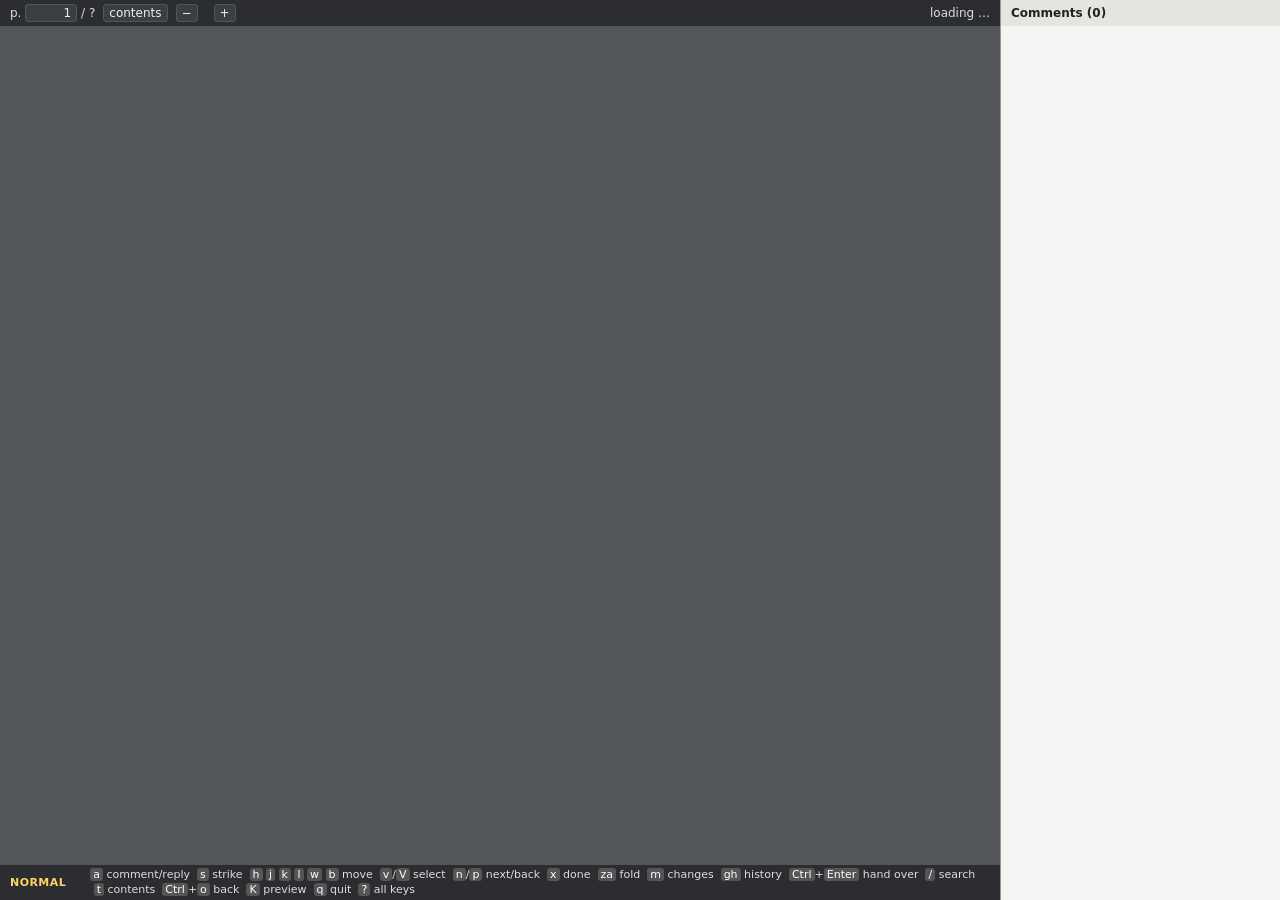
==== commit 90f3d948: "viewer: show done as a green pill on the card" ====
--- a/just_doc/web/index.html
+++ b/just_doc/web/index.html
@@ -125,6 +125,8 @@
   .pg .card ins { color: #0b5d1e; background: #d4f5d4; text-decoration: none; font-weight: 600; }
   .pg .card .k { margin-top: 4px; font-size: 11px; color: #777; }
   .pg .card .t { font-size: 15px; font-weight: 700; color: #0050d0; }
+  .pg .card .t { white-space: nowrap; }
+  .pg .card .h .st { font-size: 12px; margin-left: 8px; vertical-align: 2px; }
   .pg .card .h .n { float: right; margin-left: 12px; }
   .pg .card .yours { color: #777; font-size: 12px; }
   .pg .card .yours b, .pg .card .rep.mine b { color: #777; font-weight: 600; }
@@ -223,7 +225,7 @@
   <span id="status">loading …</span>
 </div>
 <div id="pages"></div>
-<div id="foot"><span id="mode">normal</span><span id="findbox">/<input id="q" type="text" spellcheck="false"></span><span id="findinfo"></span><span id="keys"><kbd>a</kbd> comment &nbsp;<kbd>s</kbd> strike &nbsp;<kbd>h</kbd> <kbd>j</kbd> <kbd>k</kbd> <kbd>l</kbd> <kbd>w</kbd> <kbd>b</kbd> move &nbsp;<kbd>v</kbd>/<kbd>V</kbd> select &nbsp;<kbd>n</kbd>/<kbd>p</kbd> next/back &nbsp;<kbd>A</kbd> reply &nbsp;<kbd>E</kbd> edit &nbsp;<kbd>x</kbd> done &nbsp;<kbd>za</kbd> fold &nbsp;<kbd>m</kbd> changes &nbsp;<kbd>gh</kbd> history &nbsp;<kbd>Ctrl</kbd>+<kbd>Enter</kbd> hand over &nbsp;<kbd>/</kbd> search &nbsp;<kbd>t</kbd> contents &nbsp;<kbd>Ctrl</kbd>+<kbd>o</kbd> back &nbsp;<kbd>K</kbd> preview &nbsp;<kbd>q</kbd> quit &nbsp;<kbd>?</kbd> all keys</span></div>
+<div id="foot"><span id="mode">normal</span><span id="findbox">/<input id="q" type="text" spellcheck="false"></span><span id="findinfo"></span><span id="keys"><kbd>a</kbd> comment/reply &nbsp;<kbd>s</kbd> strike &nbsp;<kbd>h</kbd> <kbd>j</kbd> <kbd>k</kbd> <kbd>l</kbd> <kbd>w</kbd> <kbd>b</kbd> move &nbsp;<kbd>v</kbd>/<kbd>V</kbd> select &nbsp;<kbd>n</kbd>/<kbd>p</kbd> next/back &nbsp;<kbd>x</kbd> done &nbsp;<kbd>za</kbd> fold &nbsp;<kbd>m</kbd> changes &nbsp;<kbd>gh</kbd> history &nbsp;<kbd>Ctrl</kbd>+<kbd>Enter</kbd> hand over &nbsp;<kbd>/</kbd> search &nbsp;<kbd>t</kbd> contents &nbsp;<kbd>Ctrl</kbd>+<kbd>o</kbd> back &nbsp;<kbd>K</kbd> preview &nbsp;<kbd>q</kbd> quit &nbsp;<kbd>?</kbd> all keys</span></div>
 <div id="side"><h1>Comments (<span id="count">0</span>) <small id="archive"></small></h1><div id="list"></div></div>
 <div id="peek"><div class="h"></div><canvas></canvas></div>
 <div id="toc"><h1>Contents <small>j / k move · Enter go · Esc close</small></h1><div id="toclist"></div></div>
@@ -233,12 +235,10 @@
   <h2>Keys — <kbd>/</kbd> filters, <kbd>?</kbd> or <kbd>Esc</kbd> closes</h2>
   <input id="hq" type="text" spellcheck="false" placeholder="/ filter: type a key or a word">
   <table>
-    <tr><td><kbd>a</kbd></td><td>comment on the selected text; on a comment: reply once it is answered, else edit it</td></tr>
-    <tr><td><kbd>A</kbd></td><td>reply to the selected comment, the one of the card or the one under the cursor</td></tr>
-    <tr><td><kbd>E</kbd></td><td>edit your comment; the other side does not see the change, so after an answer reply instead</td></tr>
+    <tr><td><kbd>a</kbd></td><td>comment on the selected text; on a comment (selected, of the card or under the cursor): edit what you wrote last while the assistant has not seen it, else reply</td></tr>
     <tr><td><kbd>x</kbd></td><td>mark the comment done yourself, when the answer needs no reply; <kbd>x</kbd> again opens it</td></tr>
     <tr><td><kbd>za</kbd></td><td>open or close the row of the comment in the list, or on a change the group of changes; <kbd>zR</kbd> / <kbd>zM</kbd> open / close all rows</td></tr>
-    <tr class="sub"><td><kbd>a</kbd></td><td>on a change: comment on it; <kbd>A</kbd> on a comment: reply</td></tr>
+    <tr class="sub"><td><kbd>a</kbd></td><td>on a change: comment on it</td></tr>
     <tr><td><kbd>gh</kbd></td><td>history: the rounds so far, with what was handed over, answered and changed; <kbd>Enter</kbd> shows the document as it was at the end of a round</td></tr>
     <tr><td><kbd>D</kbd></td><td>show or hide the comments that are done</td></tr>
     <tr><td><kbd>q</kbd> <kbd>y</kbd></td><td>stop just-doc and close its windows</td></tr>
@@ -291,7 +291,7 @@
     <tr><td><span class="st wait">not seen yet</span></td><td>handed over, but no <code>just-doc --wait</code> has shown it to the assistant yet</td></tr>
     <tr><td><span class="st skip">seen 10:42, no reply</span></td><td>the assistant was shown it at that time and neither answered nor marked it done</td></tr>
     <tr><td><span class="st new">new reply</span></td><td>the assistant answered and you have not looked at it yet; <span class="st new">new: done</span> it marked it done</td></tr>
-    <tr><td><span class="st read">answered</span></td><td>the assistant spoke last and you have looked at it; answer with <kbd>A</kbd> if you do not agree, or mark it done with <kbd>x</kbd></td></tr>
+    <tr><td><span class="st read">answered</span></td><td>the assistant spoke last and you have looked at it; answer with <kbd>a</kbd> if you do not agree, or mark it done with <kbd>x</kbd></td></tr>
     <tr><td><span class="st done">done ✓</span></td><td>the assistant or you (<kbd>x</kbd>) marked it done; it leaves the list at your next <kbd>Ctrl</kbd> <kbd>Enter</kbd> (<kbd>D</kbd> shows it again)</td></tr>
     <tr><td><span class="st chg">change</span></td><td>a change in the document since the last hand-over that no comment asked for</td></tr>
   </table>
@@ -319,7 +319,7 @@
   set(k, v) { try { localStorage.setItem(store.key(k), JSON.stringify(v)); } catch {} },
 };
 
-const state = { scale: store.get('scale', 1.5), annots: [], sel: null, undo: [], editing: null,
+const state = { scale: store.get('scale', 1.5), annots: [], sel: null, undo: [], editing: null, redo: null,
                 mode: 'normal', cursor: null, anchor: null, pieces: null, pending: '', count: '', wantX: null, find: null, tocAt: 0, single: 0, scaleBefore: 0, cursorTo: null, back: [], fwd: [],
                 // the list: all rows open (zR), rows opened or closed one by one (za), the selected row closed
                 allOpen: false, flip: new Set(), selFolded: false, chgOpen: false };
@@ -1280,13 +1280,14 @@
     if (at >= 0) h.append(span('span', `${at + 1} of ${items.length}`, 'n'));
   }
   const r = it.a && theirs(it.a);
-  h.append(span('span', ed && state.fresh ? 'new comment' : writing ? 'edit your comment'
-                     : it.a ? (r ? r.from + ' replied' : it.a.done ? 'done, no reply' : 'your comment · ' + standing(it.a)[1]) + (r && it.a.done ? ' · done ✓' : '')
-                     : (it.marks.length > 1 ? `${it.marks.length} changes` : 'a change') + (it.near ? ' near your comment' : ''), 't'));
+  const t = span('span', ed && state.fresh ? 'new comment' : writing ? 'edit your comment' : ed && state.redo !== null ? 'edit your reply'
+                     : it.a ? (r ? r.from + ' replied' : it.a.done ? 'no reply' : 'your comment · ' + standing(it.a)[1])
+                     : (it.marks.length > 1 ? `${it.marks.length} changes` : 'a change') + (it.near ? ' near your comment' : ''), 't');
+  // done is the green mark of the list, not more words; it stays on the line of the title
+  if (it.a?.done && !writing) t.append(span('span', 'done ✓', 'st done'));
+  h.append(t);
   if (!a) h.append(' ', span('b', 'not asked for'));
   card.append(h);
-  if (writing && !state.fresh && (r || ed.done))
-    card.append(span('div', `${r ? r.from : 'the other side'} does not see a change of your comment; A replies`, 'none'));
   if (a && a.change === undefined && (a.was !== undefined || (a.lost && a.text)))
     card.append(span('div', (a.was !== undefined ? 'before: ' : 'before, not found now: ') + '«' + (a.was ?? a.text) + '»', 'was'));
   if (a && !writing) {
@@ -1297,6 +1298,8 @@
   const rs = it.a ? it.a.replies || [] : [];
   if (rs.length > 3) card.append(span('div', `… ${rs.length - 3} earlier`, 'none'));
   for (const r of rs.slice(-3)) {
+    // the reply in the field is not shown twice
+    if (ed && state.redo !== null && r === rs[state.redo]) continue;
     const d = span('div', '', 'rep' + (r.from ? '' : ' mine'));
     d.append(span('b', (r.from || 'you') + ': '), r.text);
     card.append(d);
@@ -1311,8 +1314,8 @@
   } else {
     const k = document.createElement('div');
     k.className = 'k';
-    k.innerHTML = (AT ? '' : it.a ? `<kbd>A</kbd> reply &nbsp;<kbd>E</kbd> edit &nbsp;<kbd>x</kbd> ${it.a.done ? 'open again' : 'done'} &nbsp;`
-                         : `<kbd>a</kbd> comment on ${it.marks.length > 1 ? 'the first' : 'it'} &nbsp;` + (it.near ? '<kbd>A</kbd> reply to your comment &nbsp;' : ''))
+    k.innerHTML = (AT ? '' : it.a ? `<kbd>a</kbd> ${draft(it.a) ? 'edit' : 'reply'} &nbsp;<kbd>x</kbd> ${it.a.done ? 'open again' : 'done'} &nbsp;`
+                         : `<kbd>a</kbd> comment on ${it.marks.length > 1 ? 'the first' : 'it'} &nbsp;`)
       + '<kbd>n</kbd> next &nbsp;<kbd>p</kbd> back &nbsp;<kbd>gb</kbd> page as it was &nbsp;<kbd>Esc</kbd> close';
     card.append(k);
   }
@@ -1660,11 +1663,18 @@
                                                          && w.y >= r.y && w.y <= r.y + r.h))?.id || null;
 }
 
-// a comment the other side answered or marked done gets a reply: a change of the comment
-// itself would not reach them
+// whether the author spoke last and the other side has not seen it: not handed over, and
+// not shown by a --wait. Only then is a change of it still worth making.
+const draft = a => !lastFrom(a) && !a.done && (!rounds.length || spokeAt(a) > roundStart()) && seenAt(a) < spokeAt(a);
+
+// a: what you wrote last, the comment or your last reply, is changed while the other side has
+// not seen it; after that it gets a new reply, as a change would not reach them
 function editOrReply(id) {
   const a = state.annots.find(x => x.id === id);
-  if (a) openEditor(id, false, !!(lastFrom(a) || a.done));
+  if (!a) return;
+  if (!draft(a)) openEditor(id, false, true);
+  else if ((a.replies || []).length) openEditor(id, false, true, a.replies.length - 1);
+  else openEditor(id);
 }
 
 // x: you mark a comment done yourself, when the answer needs no reply; x again opens it.
@@ -1685,9 +1695,10 @@
 }
 
 // fresh: the highlight was made together with this comment, so Esc removes it again;
-// reply: the field adds a reply to the comment and leaves the comment as it is.
+// reply: the field adds a reply to the comment and leaves the comment as it is;
+// redo: the number of your reply that the field changes, in place of a new reply.
 // The field is at the bottom of the card of the comment.
-function openEditor(id, fresh = false, reply = false) {
+function openEditor(id, fresh = false, reply = false, redo = null) {
   if (AT) { readOnly(); return; }
   const a = state.annots.find(x => x.id === id);
   if (!a) return;
@@ -1695,8 +1706,9 @@
   state.editing = id;
   state.fresh = fresh;
   state.replying = reply;
+  state.redo = redo;
   select(id);
-  $('etext').value = reply ? '' : a.comment;
+  $('etext').value = redo !== null ? a.replies[redo].text : reply ? '' : a.comment;
   $('etext').placeholder = reply ? 'reply …' : 'comment …';
   showCard();
   $('etext').focus();
@@ -1708,7 +1720,16 @@
   const a = state.annots.find(x => x.id === state.editing);
   state.editing = null;
   const said = $('etext').value.trim();
-  if (a && state.replying) {
+  if (a && state.replying && state.redo !== null) {
+    // an empty field takes the reply away
+    if (commit) {
+      if (said) a.replies[state.redo].text = said; else a.replies.splice(state.redo, 1);
+      redraw();
+      showNews();
+      save();
+    }
+  }
+  else if (a && state.replying) {
     if (commit && said) {
       (a.replies ||= []).push({ text: said, at: new Date().toISOString() });
       // an answer opens a comment that was done; false and not removed, so the server does not put the mark back
@@ -3058,14 +3079,6 @@
     case 'V': e.preventDefault(); startVisual('vline'); return;
     case 'C': e.preventDefault(); toggleHl(); return;
     case 'D': e.preventDefault(); state.archive = !state.archive; drawList(); showNews(); return;
-    case 'A':
-      e.preventDefault();
-      { const id = target(); if (id) openEditor(id, false, true); else hint('go to a comment first (n)'); }
-      return;
-    case 'E':
-      e.preventDefault();
-      { const id = target(); if (id) openEditor(id); else hint('go to a comment first (n)'); }
-      return;
     case 'P': e.preventDefault(); setSingle(!state.single); return;
     case 'm': case 'M': e.preventDefault(); showChanges(k === 'm' ? BASE : 'commit'); return;
     // previous / next tab, as the buffer keys of many nvim setups
